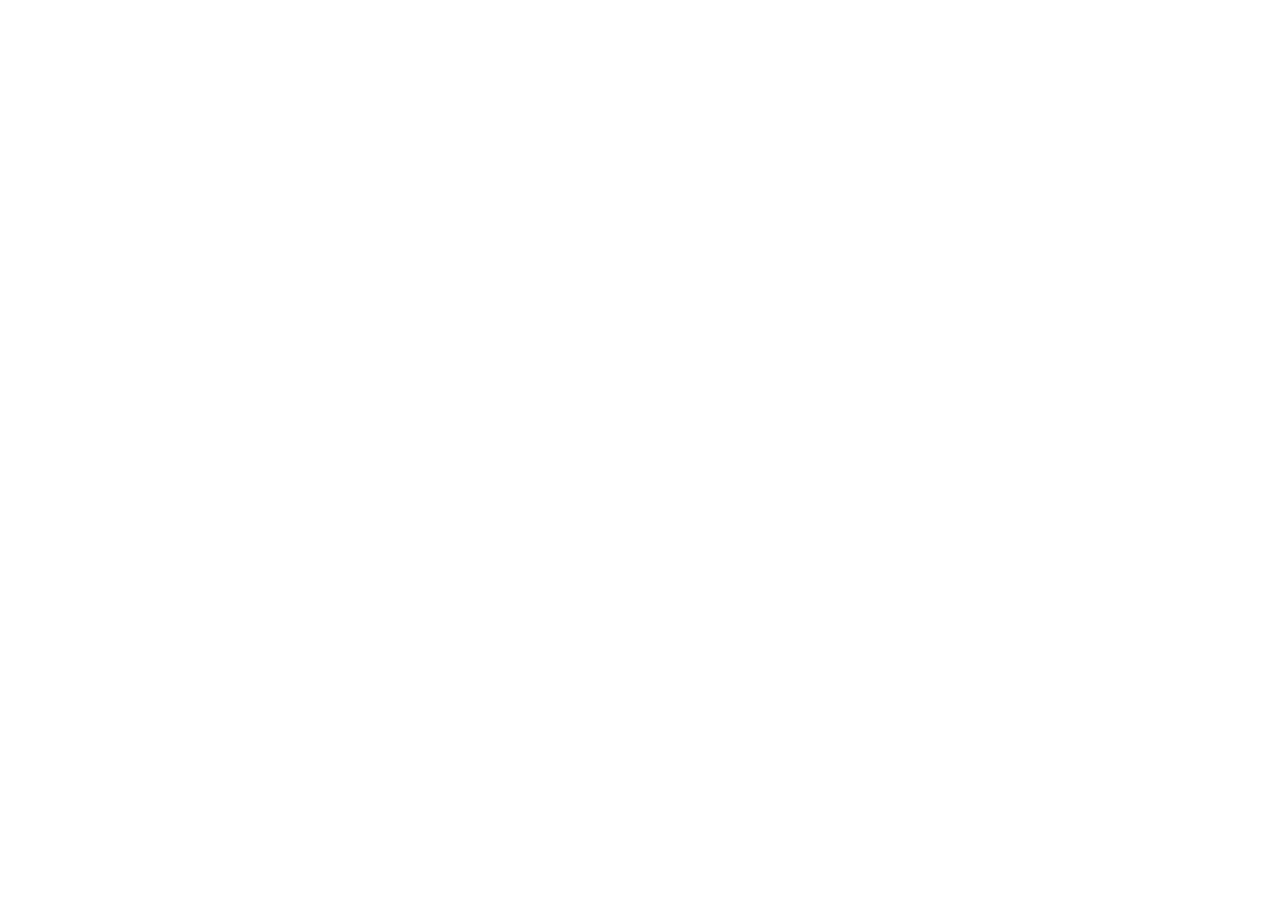
==== public/index.html @ 6847af76 "fix layout issues" ====
<!DOCTYPE html PUBLIC "-//W3C//DTD HTML 4.01//EN" "http://www.w3.org/TR/html4/strict.dtd">
<html>
<head>
  <meta http-equiv="Content-Type" content="text/html; charset=utf-8">
  <meta http-equiv="Content-Style-Type" content="text/css">
  <title></title>
  <meta name="Generator" content="Cocoa HTML Writer">
  <meta name="CocoaVersion" content="2685.6">
  <style type="text/css">
    p.p1 {margin: 0.0px 0.0px 0.0px 0.0px; font: 12.0px Helvetica}
    p.p2 {margin: 0.0px 0.0px 0.0px 0.0px; font: 12.0px Helvetica; min-height: 14.0px}
  </style>
</head>
<body>
<p class="p1"></p>
</body>
</html>
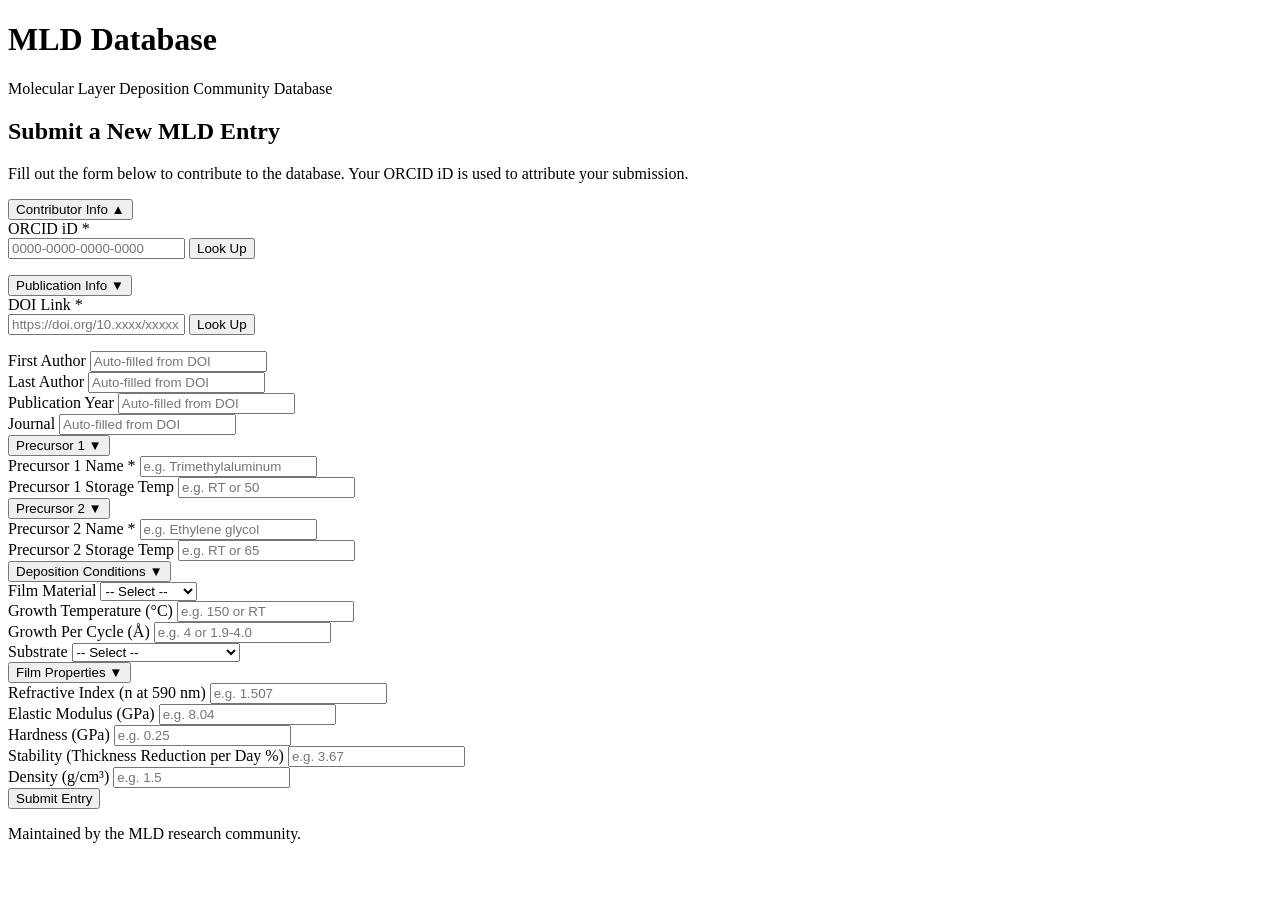
==== commit b867f863: "added orcid sign-in page and edited index.html and style.css to accomodate change" ====
--- a/public/index.html
+++ b/public/index.html
@@ -1,17 +1,604 @@
-<!DOCTYPE html PUBLIC "-//W3C//DTD HTML 4.01//EN" "http://www.w3.org/TR/html4/strict.dtd">
-<html>
+<!DOCTYPE html>
+<html lang="en">
 <head>
-  <meta http-equiv="Content-Type" content="text/html; charset=utf-8">
-  <meta http-equiv="Content-Style-Type" content="text/css">
-  <title></title>
-  <meta name="Generator" content="Cocoa HTML Writer">
-  <meta name="CocoaVersion" content="2685.6">
-  <style type="text/css">
-    p.p1 {margin: 0.0px 0.0px 0.0px 0.0px; font: 12.0px Helvetica}
-    p.p2 {margin: 0.0px 0.0px 0.0px 0.0px; font: 12.0px Helvetica; min-height: 14.0px}
-  </style>
+	<meta name="generator" content="Hugo 0.162.1"><script src="/livereload.js?mindelay=10&amp;v=2&amp;port=1313&amp;path=livereload" data-no-instant defer></script>
+  <meta charset="UTF-8" />
+  <meta name="viewport" content="width=device-width, initial-scale=1.0"/>
+  <title>Home | MLD Database</title>
+  <link rel="stylesheet" href="/css/style.css"/>
 </head>
 <body>
-<p class="p1"></p>
+  <header>
+    <h1>MLD Database</h1>
+    <p>Molecular Layer Deposition Community Database</p>
+  </header>
+  <main>
+    
+<section class="form-container">
+  <h2>Submit a New MLD Entry</h2>
+  <p>Fill out the form below to contribute to the database. Your ORCID iD is used to attribute your submission.</p>
+  <form id="mld-form">
+
+    
+    <div class="form-section">
+      <button type="button" class="section-toggle active" data-target="section-contributor">
+        Contributor Info <span class="toggle-icon">▲</span>
+      </button>
+      <div class="section-content open" id="section-contributor">
+        <div class="form-group">
+          <label for="orcid">ORCID iD <span class="required">*</span></label>
+          <div class="input-row">
+            <input type="text" id="orcid" name="orcid" placeholder="0000-0000-0000-0000" />
+            <button type="button" id="orcid-lookup-btn">Look Up</button>
+          </div>
+          <p id="orcid-result" class="orcid-result"></p>
+        </div>
+      </div>
+    </div>
+
+    
+    <div class="form-section">
+      <button type="button" class="section-toggle" data-target="section-publication">
+        Publication Info <span class="toggle-icon">▼</span>
+      </button>
+      <div class="section-content" id="section-publication">
+        <div class="form-group">
+          <label for="doi">DOI Link <span class="required">*</span></label>
+          <div class="input-row">
+            <input type="text" id="doi" name="doi" placeholder="https://doi.org/10.xxxx/xxxxx" />
+            <button type="button" id="doi-lookup-btn">Look Up</button>
+          </div>
+          <p id="doi-result" class="orcid-result"></p>
+        </div>
+        <div class="form-group">
+          <label for="first-author">First Author</label>
+          <input type="text" id="first-author" name="first-author" placeholder="Auto-filled from DOI" />
+        </div>
+        <div class="form-group">
+          <label for="last-author">Last Author</label>
+          <input type="text" id="last-author" name="last-author" placeholder="Auto-filled from DOI" />
+        </div>
+        <div class="form-group">
+          <label for="pub-year">Publication Year</label>
+          <input type="text" id="pub-year" name="pub-year" placeholder="Auto-filled from DOI" />
+        </div>
+        <div class="form-group">
+          <label for="journal">Journal</label>
+          <input type="text" id="journal" name="journal" placeholder="Auto-filled from DOI" />
+        </div>
+      </div>
+    </div>
+
+    
+    <div class="form-section">
+      <button type="button" class="section-toggle" data-target="section-precursor1">
+        Precursor 1 <span class="toggle-icon">▼</span>
+      </button>
+      <div class="section-content" id="section-precursor1">
+        <div class="form-group">
+          <label for="precursor1">Precursor 1 Name <span class="required">*</span></label>
+          <input type="text" id="precursor1" name="precursor1" placeholder="e.g. Trimethylaluminum" />
+        </div>
+        <div class="form-group">
+          <label for="p1-storage-temp">Precursor 1 Storage Temp</label>
+          <input type="text" id="p1-storage-temp" name="p1-storage-temp" placeholder="e.g. RT or 50" />
+        </div>
+        
+        <input type="hidden" id="smiles1" name="smiles1" />
+        <input type="hidden" id="p1-functional-groups" name="p1-functional-groups" />
+        <input type="hidden" id="p1-class" name="p1-class" />
+        <input type="hidden" id="p1-ligand-type" name="p1-ligand-type" />
+      </div>
+    </div>
+
+    
+    <div class="form-section">
+      <button type="button" class="section-toggle" data-target="section-precursor2">
+        Precursor 2 <span class="toggle-icon">▼</span>
+      </button>
+      <div class="section-content" id="section-precursor2">
+        <div class="form-group">
+          <label for="precursor2">Precursor 2 Name <span class="required">*</span></label>
+          <input type="text" id="precursor2" name="precursor2" placeholder="e.g. Ethylene glycol" />
+        </div>
+        <div class="form-group">
+          <label for="p2-storage-temp">Precursor 2 Storage Temp</label>
+          <input type="text" id="p2-storage-temp" name="p2-storage-temp" placeholder="e.g. RT or 65" />
+        </div>
+        
+        <input type="hidden" id="smiles2" name="smiles2" />
+        <input type="hidden" id="p2-functional-groups" name="p2-functional-groups" />
+        <input type="hidden" id="p2-class" name="p2-class" />
+        <input type="hidden" id="p2-ligand-type" name="p2-ligand-type" />
+      </div>
+    </div>
+
+    
+    <div class="form-section">
+      <button type="button" class="section-toggle" data-target="section-deposition">
+        Deposition Conditions <span class="toggle-icon">▼</span>
+      </button>
+      <div class="section-content" id="section-deposition">
+        <div class="form-group">
+          <label for="film-material">Film Material</label>
+          <select id="film-material" name="film-material">
+            <option value="">-- Select --</option>
+            <option value="Alucone">Alucone</option>
+            <option value="Titanicone">Titanicone</option>
+            <option value="Zincone">Zincone</option>
+            <option value="Polyurea">Polyurea</option>
+            <option value="Polyamide">Polyamide</option>
+            <option value="Polyimide">Polyimide</option>
+            <option value="Polyester">Polyester</option>
+            <option value="Polythiourea">Polythiourea</option>
+            <option value="Polyimine">Polyimine</option>
+            <option value="Tincone">Tincone</option>
+            <option value="Other">Other</option>
+          </select>
+        </div>
+        <div class="form-group" id="film-material-other-group" style="display:none;">
+          <label for="film-material-other">Specify Film Material</label>
+          <input type="text" id="film-material-other" name="film-material-other" placeholder="Enter film material" />
+        </div>
+        <div class="form-group">
+          <label for="growth-temp">Growth Temperature (°C)</label>
+          <input type="text" id="growth-temp" name="growth-temp" placeholder="e.g. 150 or RT" />
+        </div>
+        <div class="form-group">
+          <label for="growth-per-cycle">Growth Per Cycle (Å)</label>
+          <input type="text" id="growth-per-cycle" name="growth-per-cycle" placeholder="e.g. 4 or 1.9-4.0" />
+        </div>
+        <div class="form-group">
+          <label for="substrate">Substrate</label>
+          <select id="substrate" name="substrate">
+            <option value="">-- Select --</option>
+            <option value="Si(100)">Si(100)</option>
+            <option value="Si(111)">Si(111)</option>
+            <option value="Si wafer">Si wafer</option>
+            <option value="Oxidized Si">Oxidized Si</option>
+            <option value="Amine terminated silicon">Amine terminated silicon</option>
+            <option value="KBr">KBr</option>
+            <option value="ZrO2 particles">ZrO2 particles</option>
+            <option value="Au/Glass">Au/Glass</option>
+            <option value="Ti-metalized PEN">Ti-metalized PEN</option>
+            <option value="Ti-metalized PET">Ti-metalized PET</option>
+            <option value="Other">Other</option>
+          </select>
+        </div>
+        <div class="form-group" id="substrate-other-group" style="display:none;">
+          <label for="substrate-other">Specify Substrate</label>
+          <input type="text" id="substrate-other" name="substrate-other" placeholder="Enter substrate" />
+        </div>
+      </div>
+    </div>
+
+    
+    <div class="form-section">
+      <button type="button" class="section-toggle" data-target="section-properties">
+        Film Properties <span class="toggle-icon">▼</span>
+      </button>
+      <div class="section-content" id="section-properties">
+        <div class="form-group">
+          <label for="refractive-index">Refractive Index (n at 590 nm)</label>
+          <input type="text" id="refractive-index" name="refractive-index" placeholder="e.g. 1.507" />
+        </div>
+        <div class="form-group">
+          <label for="elastic-modulus">Elastic Modulus (GPa)</label>
+          <input type="text" id="elastic-modulus" name="elastic-modulus" placeholder="e.g. 8.04" />
+        </div>
+        <div class="form-group">
+          <label for="hardness">Hardness (GPa)</label>
+          <input type="text" id="hardness" name="hardness" placeholder="e.g. 0.25" />
+        </div>
+        <div class="form-group">
+          <label for="stability">Stability (Thickness Reduction per Day %)</label>
+          <input type="text" id="stability" name="stability" placeholder="e.g. 3.67" />
+        </div>
+        <div class="form-group">
+          <label for="density">Density (g/cm³)</label>
+          <input type="text" id="density" name="density" placeholder="e.g. 1.5" />
+        </div>
+      </div>
+    </div>
+
+    <button type="submit" id="submit-btn">Submit Entry</button>
+    <p id="form-status" class="form-status"></p>
+  </form>
+</section>
+
+<script>
+  const APPS_SCRIPT_URL = "https://script.google.com/macros/s/AKfycbyowf-cqSmbmZc1bG6DUIlAuMviVfZJYRezLqkAZBAjPbJ3iLD6g3E3sjVTsSIJLByLYQ/exec";
+
+  
+  document.querySelectorAll(".section-toggle").forEach(button => {
+    button.addEventListener("click", () => {
+      const target = document.getElementById(button.dataset.target);
+      const icon = button.querySelector(".toggle-icon");
+      const isOpen = target.classList.contains("open");
+      target.classList.toggle("open", !isOpen);
+      button.classList.toggle("active", !isOpen);
+      icon.textContent = isOpen ? "▼" : "▲";
+    });
+  });
+
+  
+  document.getElementById("film-material").addEventListener("change", function () {
+    document.getElementById("film-material-other-group").style.display =
+      this.value === "Other" ? "block" : "none";
+  });
+  document.getElementById("substrate").addEventListener("change", function () {
+    document.getElementById("substrate-other-group").style.display =
+      this.value === "Other" ? "block" : "none";
+  });
+
+  
+  document.getElementById("orcid-lookup-btn").addEventListener("click", async () => {
+    const orcidInput = document.getElementById("orcid").value.trim();
+    const resultEl = document.getElementById("orcid-result");
+
+    if (!orcidInput) {
+      resultEl.textContent = "Please enter an ORCID iD.";
+      resultEl.className = "orcid-result error";
+      return;
+    }
+
+    const orcidClean = orcidInput.replace("https://orcid.org/", "");
+
+    try {
+      const response = await fetch(`https://pub.orcid.org/v3.0/${orcidClean}/person`, {
+        headers: { "Accept": "application/json" }
+      });
+
+      if (!response.ok) {
+        resultEl.textContent = "ORCID iD not found. Please check and try again.";
+        resultEl.className = "orcid-result error";
+        return;
+      }
+
+      const data = await response.json();
+      const given = data.name?.["given-names"]?.value || "";
+      const family = data.name?.["family-name"]?.value || "";
+      const fullName = `${given} ${family}`.trim();
+
+      if (fullName) {
+        resultEl.textContent = `✓ Found: ${fullName}`;
+        resultEl.className = "orcid-result success";
+      } else {
+        resultEl.textContent = "Name not publicly available for this ORCID iD.";
+        resultEl.className = "orcid-result error";
+      }
+    } catch (err) {
+      resultEl.textContent = "Error contacting ORCID. Please try again.";
+      resultEl.className = "orcid-result error";
+    }
+  });
+
+  
+  document.getElementById("doi-lookup-btn").addEventListener("click", async () => {
+    const doiInput = document.getElementById("doi").value.trim();
+    const resultEl = document.getElementById("doi-result");
+
+    if (!doiInput) {
+      resultEl.textContent = "Please enter a DOI.";
+      resultEl.className = "orcid-result error";
+      return;
+    }
+
+    const doiClean = doiInput.replace("https://doi.org/", "");
+
+    try {
+      const response = await fetch(`https://api.crossref.org/works/${doiClean}`);
+
+      if (!response.ok) {
+        resultEl.textContent = "DOI not found. Please check and try again.";
+        resultEl.className = "orcid-result error";
+        return;
+      }
+
+      const data = await response.json();
+      const work = data.message;
+
+      const authors = work.author || [];
+      const firstAuthor = authors.length > 0 ? authors[0].family || "" : "";
+      const lastAuthor = authors.length > 1 ? authors[authors.length - 1].family || "" : firstAuthor;
+      const year = work.published?.["date-parts"]?.[0]?.[0] ||
+                   work["published-print"]?.["date-parts"]?.[0]?.[0] || "";
+      const journal = work["container-title"]?.[0] || "";
+
+      document.getElementById("first-author").value = firstAuthor;
+      document.getElementById("last-author").value = lastAuthor; 
+      document.getElementById("pub-year").value = year;
+      document.getElementById("journal").value = journal;
+
+      resultEl.textContent = "✓ Publication info auto-filled. Please verify and edit if needed.";
+      resultEl.className = "orcid-result success";
+    } catch (err) {
+      resultEl.textContent = "Error contacting CrossRef. Please try again or fill in manually.";
+      resultEl.className = "orcid-result error";
+    }
+  });
+
+  
+  const CLASSIFICATION_RULES = [
+    
+    {
+      name: "Organometallic",
+      ligandType: "methyl",
+      pattern: (s) => /\[Al\]/.test(s) && /C\[Al\]|^\[Al\](C)/.test(s)
+    },
+    {
+      name: "Organometallic",
+      ligandType: "ethyl",
+      pattern: (s) => /\[Zn\]/.test(s) && /CC\[Zn\]/.test(s)
+    },
+    {
+      name: "Organometallic",
+      ligandType: "chlorine",
+      pattern: (s) => /\[Ti\]/.test(s) && /Cl/.test(s)
+    },
+    {
+      name: "Organometallic",
+      ligandType: "dimethylamino",
+      pattern: (s) => /\[Sn\]/.test(s) && /N\(C\)C/.test(s)
+    },
+    {
+      name: "Organometallic",
+      ligandType: "unknown",
+      pattern: (s) => /\[Al\]|\[Ti\]|\[Zn\]|\[Sn\]|\[Cu\]|\[Fe\]|\[Co\]|\[Ni\]|\[Hf\]|\[Zr\]/.test(s)
+    },
+    
+    {
+      name: "Aromatic isocyanate",
+      ligandType: "isocyanate",
+      pattern: (s) => /N=C=O/.test(s) && /c1/.test(s)
+    },
+    {
+      name: "Aliphatic isocyanate",
+      ligandType: "isocyanate",
+      pattern: (s) => /N=C=O/.test(s) && !/c1/.test(s)
+    },
+    
+    {
+      name: "Aromatic isothiocyanate",
+      ligandType: "isothiocyanate",
+      pattern: (s) => /N=C=S/.test(s) && /c1/.test(s)
+    },
+    {
+      name: "Aliphatic isothiocyanate",
+      ligandType: "isothiocyanate",
+      pattern: (s) => /N=C=S/.test(s) && !/c1/.test(s)
+    },
+    
+    {
+      name: "Aromatic acyl chloride",
+      ligandType: "acyl chloride",
+      pattern: (s) => /C\(=O\)Cl/.test(s) && /c1/.test(s)
+    },
+    {
+      name: "Aliphatic acyl chloride",
+      ligandType: "acyl chloride",
+      pattern: (s) => /C\(=O\)Cl/.test(s) && !/c1/.test(s)
+    },
+    
+    {
+      name: "Aromatic anhydride",
+      ligandType: "anhydride",
+      pattern: (s) => /C\(=O\)OC\(=O\)/.test(s) && /c1/.test(s)
+    },
+    {
+      name: "Aliphatic anhydride",
+      ligandType: "anhydride",
+      pattern: (s) => /C\(=O\)OC\(=O\)/.test(s) && !/c1/.test(s)
+    },
+    
+    {
+      name: "Aromatic aldehyde",
+      ligandType: "aldehyde",
+      pattern: (s) => /C=O/.test(s) && /c1/.test(s) && !/C\(=O\)Cl/.test(s) && !/C\(=O\)OC\(=O\)/.test(s)
+    },
+    {
+      name: "Aliphatic aldehyde",
+      ligandType: "aldehyde",
+      pattern: (s) => /C=O/.test(s) && !/c1/.test(s) && !/C\(=O\)Cl/.test(s) && !/C\(=O\)OC\(=O\)/.test(s)
+    },
+    
+    {
+      name: "Aromatic amine",
+      ligandType: "amine",
+      pattern: (s) => /N/.test(s) && /c1/.test(s) && !/N=C=O/.test(s) && !/N=C=S/.test(s) && !/N\(C\)C/.test(s)
+    },
+    {
+      name: "Aliphatic amine",
+      ligandType: "amine",
+      pattern: (s) => /^N|NCC|CCN|NCCCC|NCCN/.test(s) && !/c1/.test(s) && !/N=C=O/.test(s) && !/N=C=S/.test(s)
+    },
+    
+    {
+      name: "Aromatic alcohol",
+      ligandType: "hydroxyl",
+      pattern: (s) => /Oc1|c1.*O|OC.*c1/.test(s) && !/C\(=O\)/.test(s)
+    },
+    {
+      name: "Aliphatic alcohol",
+      ligandType: "hydroxyl",
+      pattern: (s) => /OCCO|OCC|C\(O\)|C\(CO\)|CCO|COC/.test(s) && !/c1/.test(s) && !/C\(=O\)/.test(s)
+    },
+  ];
+
+  
+  const FUNCTIONAL_GROUP_COUNTERS = {
+    "isocyanate":      (s) => (s.match(/N=C=O/g) || []).length,
+    "isothiocyanate":  (s) => (s.match(/N=C=S/g) || []).length,
+    "acyl chloride":   (s) => (s.match(/C\(=O\)Cl/g) || []).length,
+    "anhydride":       (s) => (s.match(/C\(=O\)OC\(=O\)/g) || []).length,
+    "aldehyde":        (s) => (s.match(/C=O/g) || []).length,
+    "amine":           (s) => (s.match(/(?<![=])N(?!([=]|[A-Z]))/g) || []).length,
+    "hydroxyl":        (s) => (s.match(/(?<![A-Z])O(?![A-Z=])|O(?=C)|(?<=C)O/g) || []).length,
+    "methyl":          (s) => (s.match(/C\[Al\]|(?<=\[Al\]\()C(?=\))/g) || []).length,
+    "ethyl":           (s) => (s.match(/CC\[Zn\]/g) || []).length,
+    "chlorine":        (s) => (s.match(/Cl/g) || []).length,
+    "dimethylamino":   (s) => (s.match(/N\(C\)C/g) || []).length,
+  };
+
+  
+  function classifySmiles(smiles) {
+    if (!smiles) return { precursorClass: "", ligandType: "", functionalGroups: "" };
+
+    const detectedClasses = [];
+    const detectedLigands = [];
+
+    for (const rule of CLASSIFICATION_RULES) {
+      try {
+        if (rule.pattern(smiles)) {
+          if (!detectedClasses.includes(rule.name)) detectedClasses.push(rule.name);
+          if (!detectedLigands.includes(rule.ligandType)) detectedLigands.push(rule.ligandType);
+        }
+      } catch(e) {
+        continue;
+      }
+    }
+
+    if (detectedClasses.length === 0) {
+      return { precursorClass: "", ligandType: "", functionalGroups: "" };
+    }
+
+    let totalCount = 0;
+    for (const ligand of detectedLigands) {
+      if (FUNCTIONAL_GROUP_COUNTERS[ligand]) {
+        totalCount += FUNCTIONAL_GROUP_COUNTERS[ligand](smiles);
+      }
+    }
+
+    return {
+      precursorClass: detectedClasses.join(", "),
+      ligandType: detectedLigands.join(", "),
+      functionalGroups: totalCount > 0 ? String(totalCount) : ""
+    };
+  }
+
+  
+  async function lookupPubChem(name) {
+    if (!name) return { smiles: "", classification: {} };
+    try {
+      const response = await fetch(
+        `https://pubchem.ncbi.nlm.nih.gov/rest/pug/compound/name/${encodeURIComponent(name)}/property/CanonicalSMILES,IsomericSMILES/JSON?_=${Date.now()}`
+      );
+      console.log("PubChem status for", name, ":", response.status);
+      if (!response.ok) return { smiles: "", classification: {} };
+      const data = await response.json();
+      console.log("PubChem data for", name, ":", JSON.stringify(data));
+      const smiles = data.PropertyTable?.Properties?.[0]?.IsomericSMILES ||
+                     data.PropertyTable?.Properties?.[0]?.CanonicalSMILES ||
+                     data.PropertyTable?.Properties?.[0]?.SMILES ||
+                     data.PropertyTable?.Properties?.[0]?.ConnectivitySMILES || "";
+      const classification = classifySmiles(smiles);
+      return { smiles, classification };
+    } catch (err){
+      console.log("PubChem error for", name, ":", err.message);
+      return { smiles: "", classification: {} };
+    }
+  }
+
+  
+  document.getElementById("mld-form").addEventListener("submit", async (e) => {
+    e.preventDefault();
+    const statusEl = document.getElementById("form-status");
+
+    
+    const orcidResult = document.getElementById("orcid-result").textContent;
+    if (!orcidResult.startsWith("✓")) {
+      statusEl.textContent = "Please look up and verify your ORCID iD before submitting.";
+      statusEl.className = "form-status error";
+      return;
+    }
+
+    const name1 = document.getElementById("precursor1").value.trim();
+    const name2 = document.getElementById("precursor2").value.trim();
+
+    if (!name1 || !name2) {
+      statusEl.textContent = "Please enter both precursor names before submitting.";
+      statusEl.className = "form-status error";
+      return;
+    }
+
+    statusEl.textContent = "Looking up precursor data, please wait...";
+    statusEl.className = "form-status";
+
+    
+    const [result1, result2] = await Promise.all([
+      lookupPubChem(name1),
+      lookupPubChem(name2)
+    ]);
+
+    const filmMaterialRaw = document.getElementById("film-material").value;
+    const filmMaterial = filmMaterialRaw === "Other"
+      ? document.getElementById("film-material-other").value.trim()
+      : filmMaterialRaw;
+
+    const substrateRaw = document.getElementById("substrate").value;
+    const substrate = substrateRaw === "Other"
+      ? document.getElementById("substrate-other").value.trim()
+      : substrateRaw;
+
+    const payload = {
+      orcid: document.getElementById("orcid").value.trim(),
+      contributorName: orcidResult.replace("✓ Found: ", ""),
+      doi: document.getElementById("doi").value.trim(),
+      firstAuthor: document.getElementById("first-author").value.trim(),
+      lastAuthor: document.getElementById("last-author").value.trim(),
+      pubYear: document.getElementById("pub-year").value.trim(),
+      journal: document.getElementById("journal").value.trim(),
+      precursor1: name1,
+      smiles1: result1.smiles,
+      p1Class: result1.classification.precursorClass || "",
+      p1LigandType: result1.classification.ligandType || "",
+      p1FunctionalGroups: result1.classification.functionalGroups || "",
+      p1StorageTemp: document.getElementById("p1-storage-temp").value.trim(),
+      precursor2: name2,
+      smiles2: result2.smiles,
+      p2Class: result2.classification.precursorClass || "",
+      p2LigandType: result2.classification.ligandType || "",
+      p2FunctionalGroups: result2.classification.functionalGroups || "",
+      p2StorageTemp: document.getElementById("p2-storage-temp").value.trim(),
+      filmMaterial: filmMaterial,
+      growthTemp: document.getElementById("growth-temp").value.trim(),
+      growthPerCycle: document.getElementById("growth-per-cycle").value.trim(),
+      substrate: substrate,
+      refractiveIndex: document.getElementById("refractive-index").value.trim(),
+      elasticModulus: document.getElementById("elastic-modulus").value.trim(),
+      hardness: document.getElementById("hardness").value.trim(),
+      stability: document.getElementById("stability").value.trim(),
+      density: document.getElementById("density").value.trim(),
+    };
+
+    statusEl.textContent = "Submitting..."; 
+
+    console.log("Submitting payload:", JSON.stringify(payload));
+
+    try {
+      await fetch("https://script.google.com/macros/s/AKfycbyowf-cqSmbmZc1bG6DUIlAuMviVfZJYRezLqkAZBAjPbJ3iLD6g3E3sjVTsSIJLByLYQ/exec", {
+        method: "POST",
+        mode: "no-cors",
+        headers: { "Content-Type": "application/json" },
+        body: JSON.stringify(payload),
+      });
+
+      statusEl.textContent = "✓ Entry submitted successfully. Thank you!";
+      statusEl.className = "form-status success";
+      document.getElementById("mld-form").reset();
+      document.querySelectorAll(".orcid-result").forEach(el => el.textContent = "");
+      document.getElementById("film-material-other-group").style.display = "none";
+      document.getElementById("substrate-other-group").style.display = "none";
+    } catch (err) {
+      statusEl.textContent = "Submission failed. Please try again.";
+      statusEl.className = "form-status error";
+    }
+  });
+</script>
+
+  </main>
+  <footer>
+    <p>Maintained by the MLD research community.</p>
+  </footer>
 </body>
 </html>
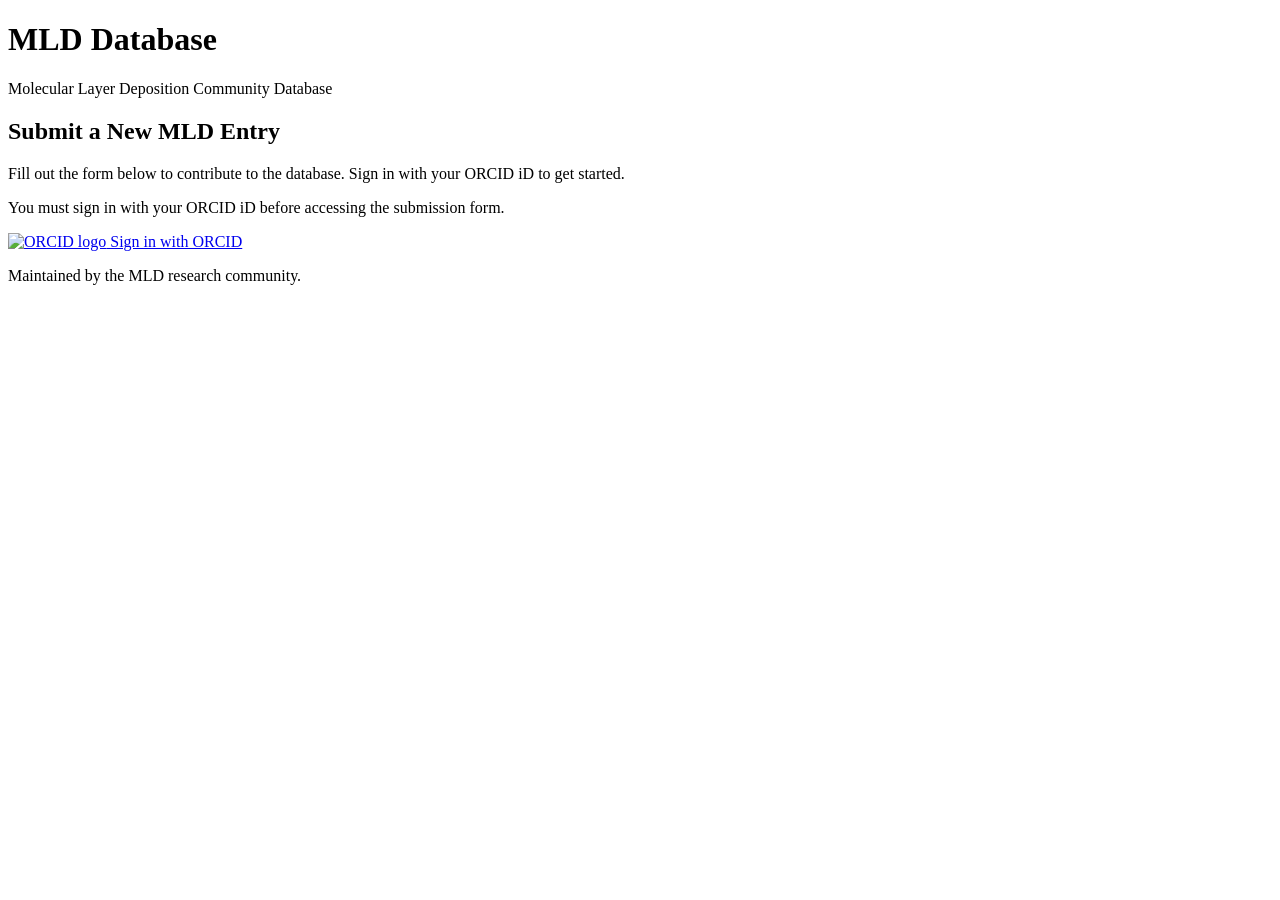
==== commit 5a177e50: "new version of website with updated index.html and style.css files" ====
--- a/public/index.html
+++ b/public/index.html
@@ -16,25 +16,27 @@
     
 <section class="form-container">
   <h2>Submit a New MLD Entry</h2>
-  <p>Fill out the form below to contribute to the database. Your ORCID iD is used to attribute your submission.</p>
-  <form id="mld-form">
-
-    
-    <div class="form-section">
-      <button type="button" class="section-toggle active" data-target="section-contributor">
-        Contributor Info <span class="toggle-icon">▲</span>
-      </button>
-      <div class="section-content open" id="section-contributor">
-        <div class="form-group">
-          <label for="orcid">ORCID iD <span class="required">*</span></label>
-          <div class="input-row">
-            <input type="text" id="orcid" name="orcid" placeholder="0000-0000-0000-0000" />
-            <button type="button" id="orcid-lookup-btn">Look Up</button>
-          </div>
-          <p id="orcid-result" class="orcid-result"></p>
-        </div>
-      </div>
+  <p>Fill out the form below to contribute to the database. Sign in with your ORCID iD to get started.</p>
+
+  
+  <div id="orcid-login-screen">
+    <div class="orcid-signin-box">
+      <p>You must sign in with your ORCID iD before accessing the submission form.</p>
+      <a href="https://orcid-auth.uali-800.workers.dev/login" class="orcid-signin-btn">
+        <img src="https://orcid.org/sites/default/files/images/orcid_24x24.png" alt="ORCID logo" />
+        Sign in with ORCID
+      </a>
     </div>
+  </div>
+
+  
+  <div id="mld-form-wrapper" style="display:none;">
+    <div class="orcid-user-banner" id="orcid-user-banner"></div>
+    <form id="mld-form">
+
+    
+    <input type="hidden" id="orcid" name="orcid" />
+    <input type="hidden" id="orcid-result" name="orcid-result" />
 
     
     <div class="form-section">
@@ -204,6 +206,7 @@
     <button type="submit" id="submit-btn">Submit Entry</button>
     <p id="form-status" class="form-status"></p>
   </form>
+  </div> 
 </section>
 
 <script>
@@ -229,48 +232,6 @@
   document.getElementById("substrate").addEventListener("change", function () {
     document.getElementById("substrate-other-group").style.display =
       this.value === "Other" ? "block" : "none";
-  });
-
-  
-  document.getElementById("orcid-lookup-btn").addEventListener("click", async () => {
-    const orcidInput = document.getElementById("orcid").value.trim();
-    const resultEl = document.getElementById("orcid-result");
-
-    if (!orcidInput) {
-      resultEl.textContent = "Please enter an ORCID iD.";
-      resultEl.className = "orcid-result error";
-      return;
-    }
-
-    const orcidClean = orcidInput.replace("https://orcid.org/", "");
-
-    try {
-      const response = await fetch(`https://pub.orcid.org/v3.0/${orcidClean}/person`, {
-        headers: { "Accept": "application/json" }
-      });
-
-      if (!response.ok) {
-        resultEl.textContent = "ORCID iD not found. Please check and try again.";
-        resultEl.className = "orcid-result error";
-        return;
-      }
-
-      const data = await response.json();
-      const given = data.name?.["given-names"]?.value || "";
-      const family = data.name?.["family-name"]?.value || "";
-      const fullName = `${given} ${family}`.trim();
-
-      if (fullName) {
-        resultEl.textContent = `✓ Found: ${fullName}`;
-        resultEl.className = "orcid-result success";
-      } else {
-        resultEl.textContent = "Name not publicly available for this ORCID iD.";
-        resultEl.className = "orcid-result error";
-      }
-    } catch (err) {
-      resultEl.textContent = "Error contacting ORCID. Please try again.";
-      resultEl.className = "orcid-result error";
-    }
   });
 
   
@@ -594,6 +555,42 @@
       statusEl.className = "form-status error";
     }
   });
+
+  
+  (function() {
+    const params = new URLSearchParams(window.location.search);
+    const orcidId = params.get("orcid");
+    const name = params.get("name");
+    const email = params.get("email");
+    const institution = params.get("institution");
+
+    if (orcidId && name) {
+      
+      document.getElementById("orcid-login-screen").style.display = "none";
+      document.getElementById("mld-form-wrapper").style.display = "block";
+
+      
+      const banner = document.getElementById("orcid-user-banner");
+      banner.innerHTML = `
+        <p>✓ Signed in as <strong>${name}</strong> 
+        ${institution ? `(${institution})` : ""} 
+        — ORCID: ${orcidId}
+        ${email ? `— ${email}` : ""}</p>
+      `;
+
+      
+      document.getElementById("orcid").value = orcidId;
+      document.getElementById("orcid-result").textContent = `✓ Found: ${name}`;
+      document.getElementById("orcid-result").className = "orcid-result success";
+
+      
+      window.history.replaceState({}, document.title, window.location.pathname);
+    } else {
+      
+      document.getElementById("orcid-login-screen").style.display = "block";
+      document.getElementById("mld-form-wrapper").style.display = "none";
+    }
+  })();
 </script>
 
   </main>
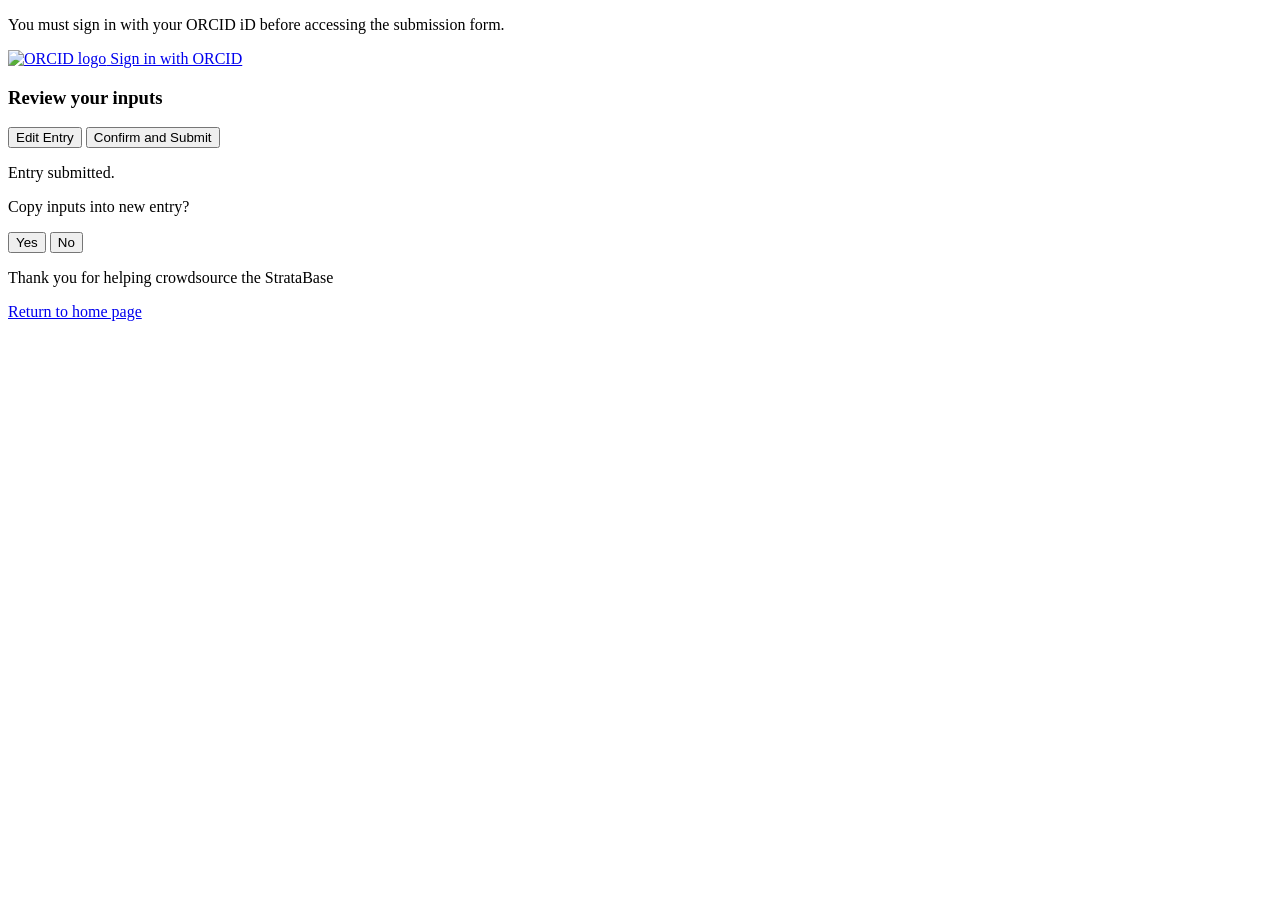
==== commit d1e5e509: "updated smiles look up code" ====
--- a/public/index.html
+++ b/public/index.html
@@ -8,15 +8,9 @@
   <link rel="stylesheet" href="/css/style.css"/>
 </head>
 <body>
-  <header>
-    <h1>MLD Database</h1>
-    <p>Molecular Layer Deposition Community Database</p>
-  </header>
   <main>
     
 <section class="form-container">
-  <h2>Submit a New MLD Entry</h2>
-  <p>Fill out the form below to contribute to the database. Sign in with your ORCID iD to get started.</p>
 
   
   <div id="orcid-login-screen">
@@ -32,203 +26,431 @@
   
   <div id="mld-form-wrapper" style="display:none;">
     <div class="orcid-user-banner" id="orcid-user-banner"></div>
+
+    <div class="form-instructions">
+    <p><strong>Enter information for each unique film. A single paper may have multiple entries (e.g. different chemistries or growth temperatures).</strong></p>
+  </div>
+
+    
+    <div class="doi-banner">
+      <label for="doi" class="doi-label">
+        Publication DOI
+        <span class="required">*</span>
+        <span class="info-icon" data-tooltip="Each published paper has a unique DOI. Enter the full DOI link or just the DOI string (e.g. '10.1021//acs.chemmater.3c0,2519') or as a full address(e.g., https://doi.org/10.1021/acs.chemmater.3c02519).">ⓘ</span>
+      </label>
+      <div class="doi-input-row">
+        <input type="text" id="doi" name="doi" placeholder="10.1021/acs.chemmater.3c02519" />
+        <button type="button" id="doi-lookup-btn">Check DOI</button>
+        <span id="doi-check-icon" class="doi-check-icon" style="display:none;">✔</span>
+        <span id="doi-confirmed-text" class="doi-confirmed-text"></span>
+      </div>
+      <p id="doi-result" class="doi-result-msg"></p>
+    </div>
+
     <form id="mld-form">
-
-    
-    <input type="hidden" id="orcid" name="orcid" />
-    <input type="hidden" id="orcid-result" name="orcid-result" />
-
-    
-    <div class="form-section">
-      <button type="button" class="section-toggle" data-target="section-publication">
-        Publication Info <span class="toggle-icon">▼</span>
-      </button>
-      <div class="section-content" id="section-publication">
-        <div class="form-group">
-          <label for="doi">DOI Link <span class="required">*</span></label>
-          <div class="input-row">
-            <input type="text" id="doi" name="doi" placeholder="https://doi.org/10.xxxx/xxxxx" />
-            <button type="button" id="doi-lookup-btn">Look Up</button>
-          </div>
-          <p id="doi-result" class="orcid-result"></p>
+      
+      <input type="hidden" id="orcid" name="orcid" />
+      <input type="hidden" id="orcid-result" name="orcid-result" />
+      
+      <input type="hidden" id="first-author" name="first-author" />
+      <input type="hidden" id="last-author" name="last-author" />
+      <input type="hidden" id="pub-year" name="pub-year" />
+      <input type="hidden" id="journal" name="journal" />
+
+      
+      <div class="cards-row">
+
+        
+        <div class="precursor-card" id="precursor1-card">
+          <h3 class="card-title">Precursor 1:</h3>
+          <div class="form-group">
+            <label for="precursor1">
+              Precursor name <span class="required">*</span>
+            </label>
+            <input type="text" id="precursor1" name="precursor1" placeholder="e.g. Trimethylaluminum" />
+          </div>
+          <div class="form-group">
+            <label for="p1-bubbler-temp">
+              Bubbler temperature <span class="required">*</span>
+              <span class="info-icon" data-tooltip="'Bubbler Temperature' is the temperature that the precursor container was heated to during film deposition. If the precursor container was not heated, select 'Room temp?'">ⓘ</span>
+            </label>
+            <div class="inline-input-row">
+              <input type="text" id="p1-bubbler-temp" name="p1-bubbler-temp" placeholder="e.g. 50" class="input-short" />
+              <span class="unit-label">°C</span>
+              <label class="checkbox-label">
+                <input type="checkbox" id="p1-room-temp" name="p1-room-temp" />
+                Room temp?
+              </label>
+            </div>
+          </div>
+          <div class="form-group">
+            <label for="p1-dose-time">
+              Dose time (ms)
+              <span class="info-icon" data-tooltip="'Dose Time' is the length of time that precursor 1 was feed into the system each cycle. Enter in units of milliseconds.">ⓘ</span>
+            </label>
+            <div class="inline-input-row">
+              <input type="text" id="p1-dose-time" name="p1-dose-time" placeholder="e.g. 50" class="input-short" />
+              <span class="unit-label">ms</span>
+            </div>
+          </div>
+          <div class="form-group">
+            <label for="p1-purge-time">
+              Purge time (s) <span class="required">*</span>
+              <span class="info-icon" data-tooltip="'Purge Time' is the length of time between dosing precursor 1 and 2. Enter in units of seconds.">ⓘ</span>
+            </label>
+            <div class="inline-input-row">
+              <input type="text" id="p1-purge-time" name="p1-purge-time" placeholder="e.g. 30" class="input-short" />
+              <span class="unit-label">s</span>
+            </div>
+          </div>
+          
+          <input type="hidden" id="smiles1" name="smiles1" />
+          <input type="hidden" id="p1-functional-groups" name="p1-functional-groups" />
+          <input type="hidden" id="p1-class" name="p1-class" />
+          <input type="hidden" id="p1-ligand-type" name="p1-ligand-type" />
         </div>
-        <div class="form-group">
-          <label for="first-author">First Author</label>
-          <input type="text" id="first-author" name="first-author" placeholder="Auto-filled from DOI" />
+
+        
+        <div class="precursor-card" id="precursor2-card">
+          <h3 class="card-title">Precursor 2:</h3>
+          <div class="form-group">
+            <label for="precursor2">
+              Precursor name <span class="required">*</span>
+            </label>
+            <input type="text" id="precursor2" name="precursor2" placeholder="e.g. Ethylene glycol" />
+          </div>
+          <div class="form-group">
+            <label for="p2-bubbler-temp">
+              Bubbler temperature <span class="required">*</span>
+              <span class="info-icon" data-tooltip="'Bubbler Temperature' is the temperature that the precursor container was heated to during film deposition. If the precursor container was not heated, select 'Room temp?'">ⓘ</span>
+            </label>
+            <div class="inline-input-row">
+              <input type="text" id="p2-bubbler-temp" name="p2-bubbler-temp" placeholder="e.g. 80" class="input-short" />
+              <span class="unit-label">°C</span>
+              <label class="checkbox-label">
+                <input type="checkbox" id="p2-room-temp" name="p2-room-temp" />
+                Room temp?
+              </label>
+            </div>
+          </div>
+          <div class="form-group">
+            <label for="p2-dose-time">
+              Dose time (ms)
+              <span class="info-icon" data-tooltip="'Dose Time' is the length of time that precursor 1 was feed into the system each cycle. Enter in units of milliseconds.">ⓘ</span>
+            </label>
+            <div class="inline-input-row">
+              <input type="text" id="p2-dose-time" name="p2-dose-time" placeholder="e.g. 50" class="input-short" />
+              <span class="unit-label">ms</span>
+            </div>
+          </div>
+          <div class="form-group">
+            <label for="p2-purge-time">
+              Purge time (s) <span class="required">*</span>
+              <span class="info-icon" data-tooltip="'Purge Time' is the length of time between dosing precursor 1 and 2. Enter in units of seconds.">ⓘ</span>
+            </label>
+            <div class="inline-input-row">
+              <input type="text" id="p2-purge-time" name="p2-purge-time" placeholder="e.g. 45" class="input-short" />
+              <span class="unit-label">s</span>
+            </div>
+          </div>
+          
+          <input type="hidden" id="smiles2" name="smiles2" />
+          <input type="hidden" id="p2-functional-groups" name="p2-functional-groups" />
+          <input type="hidden" id="p2-class" name="p2-class" />
+          <input type="hidden" id="p2-ligand-type" name="p2-ligand-type" />
         </div>
-        <div class="form-group">
-          <label for="last-author">Last Author</label>
-          <input type="text" id="last-author" name="last-author" placeholder="Auto-filled from DOI" />
-        </div>
-        <div class="form-group">
-          <label for="pub-year">Publication Year</label>
-          <input type="text" id="pub-year" name="pub-year" placeholder="Auto-filled from DOI" />
-        </div>
-        <div class="form-group">
-          <label for="journal">Journal</label>
-          <input type="text" id="journal" name="journal" placeholder="Auto-filled from DOI" />
+
+      </div> 
+
+      
+      <div class="precursor3-toggle">
+        <label class="checkbox-label">
+          <input type="checkbox" id="precursor3-checkbox" name="precursor3-checkbox" />
+          Precursor 3?
+          <span class="info-icon" data-tooltip="Check this box if your process uses a third precursor.">ⓘ</span>
+        </label>
+      </div>
+
+      
+      <div class="cards-row" id="precursor3-row" style="display:none;">
+        <div class="precursor-card" id="precursor3-card">
+          <h3 class="card-title">Precursor 3:</h3>
+          <div class="form-group">
+            <label for="precursor3">Precursor name</label>
+            <input type="text" id="precursor3" name="precursor3" placeholder="e.g. Water" />
+          </div>
+          <div class="form-group">
+            <label for="p3-bubbler-temp">
+              Bubbler temperature
+              <span class="info-icon" data-tooltip="'Bubbler Temperature' is the temperature that the precursor container was heated to during film deposition. If the precursor container was not heated, select 'Room temp?'">ⓘ</span>
+            </label>
+            <div class="inline-input-row">
+              <input type="text" id="p3-bubbler-temp" name="p3-bubbler-temp" placeholder="e.g. 25" class="input-short" />
+              <span class="unit-label">°C</span>
+              <label class="checkbox-label">
+                <input type="checkbox" id="p3-room-temp" name="p3-room-temp" />
+                Room temp?
+              </label>
+            </div>
+          </div>
+          <div class="form-group">
+            <label for="p3-dose-time">
+              Dose time (ms)
+              <span class="info-icon" data-tooltip="'Dose Time' is the length of time that precursor 1 was feed into the system each cycle. Enter in units of milliseconds.">ⓘ</span>
+            </label>
+            <div class="inline-input-row">
+              <input type="text" id="p3-dose-time" name="p3-dose-time" placeholder="e.g. 50" class="input-short" />
+              <span class="unit-label">ms</span>
+            </div>
+          </div>
+          <div class="form-group">
+            <label for="p3-purge-time">
+              Purge time (s)
+              <span class="info-icon" data-tooltip="'Purge Time' is the length of time between dosing precursor 1 and 2. Enter in units of seconds.">ⓘ</span>
+            </label>
+            <div class="inline-input-row">
+              <input type="text" id="p3-purge-time" name="p3-purge-time" placeholder="e.g. 30" class="input-short" />
+              <span class="unit-label">s</span>
+            </div>
+          </div>
+          
+          <input type="hidden" id="smiles3" name="smiles3" />
+          <input type="hidden" id="p3-functional-groups" name="p3-functional-groups" />
+          <input type="hidden" id="p3-class" name="p3-class" />
+          <input type="hidden" id="p3-ligand-type" name="p3-ligand-type" />
         </div>
       </div>
-    </div>
-
-    
-    <div class="form-section">
-      <button type="button" class="section-toggle" data-target="section-precursor1">
-        Precursor 1 <span class="toggle-icon">▼</span>
-      </button>
-      <div class="section-content" id="section-precursor1">
-        <div class="form-group">
-          <label for="precursor1">Precursor 1 Name <span class="required">*</span></label>
-          <input type="text" id="precursor1" name="precursor1" placeholder="e.g. Trimethylaluminum" />
+
+      
+      <div class="cards-row">
+
+        
+        <div class="process-card">
+          <h3 class="card-title">Process Conditions</h3>
+          <div class="form-group">
+            <label for="film-material">Film material <span class="required">*</span></label>
+            <select id="film-material" name="film-material">
+              <option value="">-- Select --</option>
+              <option value="Alucone">Alucone</option>
+              <option value="Titanicone">Titanicone</option>
+              <option value="Zincone">Zincone</option>
+              <option value="Polyurea">Polyurea</option>
+              <option value="Polyamide">Polyamide</option>
+              <option value="Polyimide">Polyimide</option>
+              <option value="Polyester">Polyester</option>
+              <option value="Polythiourea">Polythiourea</option>
+              <option value="Polyimine">Polyimine</option>
+              <option value="Tincone">Tincone</option>
+              <option value="Other">Other</option>
+            </select>
+          </div>
+          <div class="form-group" id="film-material-other-group" style="display:none;">
+            <label for="film-material-other">Specify film material</label>
+            <input type="text" id="film-material-other" name="film-material-other" placeholder="Enter film material" />
+          </div>
+          <div class="form-group">
+            <label for="substrate">Substrate <span class="required">*</span></label>
+            <select id="substrate" name="substrate">
+              <option value="">-- Select --</option>
+              <option value="Si(100)">Si(100)</option>
+              <option value="Si(111)">Si(111)</option>
+              <option value="Si wafer">Si wafer</option>
+              <option value="Oxidized Si">Oxidized Si</option>
+              <option value="Amine terminated silicon">Amine terminated silicon</option>
+              <option value="KBr">KBr</option>
+              <option value="ZrO2 particles">ZrO2 particles</option>
+              <option value="Au/Glass">Au/Glass</option>
+              <option value="Ti-metalized PEN">Ti-metalized PEN</option>
+              <option value="Ti-metalized PET">Ti-metalized PET</option>
+              <option value="Other">Other</option>
+            </select>
+          </div>
+          <div class="form-group" id="substrate-other-group" style="display:none;">
+            <label for="substrate-other">Specify substrate</label>
+            <input type="text" id="substrate-other" name="substrate-other" placeholder="Enter substrate" />
+          </div>
+          <div class="form-group">
+            <label for="growth-temp">
+              Growth temperature <span class="required">*</span>
+            </label>
+            <div class="inline-input-row">
+              <input type="text" id="growth-temp" name="growth-temp" placeholder="e.g. 150" class="input-short" />
+              <span class="unit-label">°C</span>
+              <label class="checkbox-label">
+                <input type="checkbox" id="growth-room-temp" name="growth-room-temp" />
+                Room temp?
+              </label>
+            </div>
+          </div>
+          <div class="form-group">
+            <label for="growth-per-cycle">
+              Growth per cycle
+              <span class="info-icon" data-tooltip="'Growth per cycle' is the thickness change after a full MLD cycle at steady state conditions. For quartz crystal microbalance measurements, report in ng/cm².">ⓘ</span>
+            </label>
+            <div class="inline-input-row">
+              <input type="text" id="growth-per-cycle" name="growth-per-cycle" placeholder="e.g. 1.5" class="input-short" />
+              <select id="growth-per-cycle-unit" name="growth-per-cycle-unit" class="unit-select">
+                <option value="Å">Å</option>
+                <option value="ng/cm²">ng/cm²</option>
+              </select>
+            </div>
+          </div>
+          <div class="form-group">
+            <label for="inert-gas-flow">
+              Inert gas flow
+              <span class="info-icon" data-tooltip="'Inert gas flow' is the flow rate of the inert carrier gas (e.g. N₂ or Ar) used during deposition, in standard cubic centimetres per minute.">ⓘ</span>
+            </label>
+            <div class="inline-input-row">
+              <input type="text" id="inert-gas-flow" name="inert-gas-flow" placeholder="e.g. 50" class="input-short" />
+              <span class="unit-label">sccm</span>
+            </div>
+          </div>
         </div>
-        <div class="form-group">
-          <label for="p1-storage-temp">Precursor 1 Storage Temp</label>
-          <input type="text" id="p1-storage-temp" name="p1-storage-temp" placeholder="e.g. RT or 50" />
+
+        
+        <div class="process-card">
+          <h3 class="card-title">Material Properties of MLD film</h3>
+          <div class="form-group">
+            <label for="refractive-index">Refractive index</label>
+            <input type="text" id="refractive-index" name="refractive-index" placeholder="e.g. 1.507" class="input-short"/>
+          </div>
+          <div class="form-group">
+            <label for="elastic-modulus">Elastic modulus</label>
+            <div class="inline-input-row">
+              <input type="text" id="elastic-modulus" name="elastic-modulus" placeholder="e.g. 4.1" class="input-short" />
+              <select id="elastic-modulus-unit" name="elastic-modulus-unit" class="unit-select">
+                <option value="MPa">MPa</option>
+                <option value="GPa">GPa</option>
+              </select>
+            </div>
+          </div>
+          <div class="form-group">
+            <label for="hardness">Hardness</label>
+            <div class="inline-input-row">
+              <input type="text" id="hardness" name="hardness" placeholder="e.g. 0.25" class="input-short" />
+              <select id="hardness-unit" name="hardness-unit" class="unit-select">
+                <option value="MPa">MPa</option>
+                <option value="GPa">GPa</option>
+              </select>
+            </div>
+          </div>
+          <div class="form-group">
+            <label for="density">Density</label>
+            <div class="inline-input-row">
+              <input type="text" id="density" name="density" placeholder="e.g. 1.5" class="input-short" />
+              <span class="unit-label">g/cm³</span>
+            </div>
+          </div>
+          <div class="form-group">
+            <label for="stability">
+              Stability in air
+              <span class="info-icon" data-tooltip="MLD films often experience degradation and thickness reduction in air. Report results here. If needed, use the 'Other Comments' box to provide more details or alternative metrics.">ⓘ</span>
+            </label>
+            <div class="inline-input-row">
+              <input type="text" id="stability" name="stability" placeholder="e.g. 3.67" class="input-short" />
+              <span class="unit-label">% thickness reduction per day</span>
+            </div>
+          </div>
         </div>
-        
-        <input type="hidden" id="smiles1" name="smiles1" />
-        <input type="hidden" id="p1-functional-groups" name="p1-functional-groups" />
-        <input type="hidden" id="p1-class" name="p1-class" />
-        <input type="hidden" id="p1-ligand-type" name="p1-ligand-type" />
-      </div>
-    </div>
-
-    
-    <div class="form-section">
-      <button type="button" class="section-toggle" data-target="section-precursor2">
-        Precursor 2 <span class="toggle-icon">▼</span>
-      </button>
-      <div class="section-content" id="section-precursor2">
-        <div class="form-group">
-          <label for="precursor2">Precursor 2 Name <span class="required">*</span></label>
-          <input type="text" id="precursor2" name="precursor2" placeholder="e.g. Ethylene glycol" />
+
+      </div> 
+
+      
+      <div class="comments-actions-row">
+        <div class="comments-section">
+          <label for="other-comments">
+            Other Comments:
+            <span class="info-icon" data-tooltip="Use this box to provide more details, clarifications, feedback or ask questions.">ⓘ</span>
+          </label>
+          <textarea id="other-comments" name="other-comments" rows="4" placeholder="Any additional notes..."></textarea>
         </div>
-        <div class="form-group">
-          <label for="p2-storage-temp">Precursor 2 Storage Temp</label>
-          <input type="text" id="p2-storage-temp" name="p2-storage-temp" placeholder="e.g. RT or 65" />
-        </div>
-        
-        <input type="hidden" id="smiles2" name="smiles2" />
-        <input type="hidden" id="p2-functional-groups" name="p2-functional-groups" />
-        <input type="hidden" id="p2-class" name="p2-class" />
-        <input type="hidden" id="p2-ligand-type" name="p2-ligand-type" />
-      </div>
-    </div>
-
-    
-    <div class="form-section">
-      <button type="button" class="section-toggle" data-target="section-deposition">
-        Deposition Conditions <span class="toggle-icon">▼</span>
-      </button>
-      <div class="section-content" id="section-deposition">
-        <div class="form-group">
-          <label for="film-material">Film Material</label>
-          <select id="film-material" name="film-material">
-            <option value="">-- Select --</option>
-            <option value="Alucone">Alucone</option>
-            <option value="Titanicone">Titanicone</option>
-            <option value="Zincone">Zincone</option>
-            <option value="Polyurea">Polyurea</option>
-            <option value="Polyamide">Polyamide</option>
-            <option value="Polyimide">Polyimide</option>
-            <option value="Polyester">Polyester</option>
-            <option value="Polythiourea">Polythiourea</option>
-            <option value="Polyimine">Polyimine</option>
-            <option value="Tincone">Tincone</option>
-            <option value="Other">Other</option>
-          </select>
-        </div>
-        <div class="form-group" id="film-material-other-group" style="display:none;">
-          <label for="film-material-other">Specify Film Material</label>
-          <input type="text" id="film-material-other" name="film-material-other" placeholder="Enter film material" />
-        </div>
-        <div class="form-group">
-          <label for="growth-temp">Growth Temperature (°C)</label>
-          <input type="text" id="growth-temp" name="growth-temp" placeholder="e.g. 150 or RT" />
-        </div>
-        <div class="form-group">
-          <label for="growth-per-cycle">Growth Per Cycle (Å)</label>
-          <input type="text" id="growth-per-cycle" name="growth-per-cycle" placeholder="e.g. 4 or 1.9-4.0" />
-        </div>
-        <div class="form-group">
-          <label for="substrate">Substrate</label>
-          <select id="substrate" name="substrate">
-            <option value="">-- Select --</option>
-            <option value="Si(100)">Si(100)</option>
-            <option value="Si(111)">Si(111)</option>
-            <option value="Si wafer">Si wafer</option>
-            <option value="Oxidized Si">Oxidized Si</option>
-            <option value="Amine terminated silicon">Amine terminated silicon</option>
-            <option value="KBr">KBr</option>
-            <option value="ZrO2 particles">ZrO2 particles</option>
-            <option value="Au/Glass">Au/Glass</option>
-            <option value="Ti-metalized PEN">Ti-metalized PEN</option>
-            <option value="Ti-metalized PET">Ti-metalized PET</option>
-            <option value="Other">Other</option>
-          </select>
-        </div>
-        <div class="form-group" id="substrate-other-group" style="display:none;">
-          <label for="substrate-other">Specify Substrate</label>
-          <input type="text" id="substrate-other" name="substrate-other" placeholder="Enter substrate" />
+
+        <div class="form-actions">
+          <p id="form-status" class="form-status"></p>
+          <div class="action-buttons">
+            <button type="button" id="add-entry-btn">Add another entry</button>
+            <button type="submit" id="submit-btn">Submit entries</button>
+          </div>
         </div>
       </div>
-    </div>
-
-    
-    <div class="form-section">
-      <button type="button" class="section-toggle" data-target="section-properties">
-        Film Properties <span class="toggle-icon">▼</span>
-      </button>
-      <div class="section-content" id="section-properties">
-        <div class="form-group">
-          <label for="refractive-index">Refractive Index (n at 590 nm)</label>
-          <input type="text" id="refractive-index" name="refractive-index" placeholder="e.g. 1.507" />
-        </div>
-        <div class="form-group">
-          <label for="elastic-modulus">Elastic Modulus (GPa)</label>
-          <input type="text" id="elastic-modulus" name="elastic-modulus" placeholder="e.g. 8.04" />
-        </div>
-        <div class="form-group">
-          <label for="hardness">Hardness (GPa)</label>
-          <input type="text" id="hardness" name="hardness" placeholder="e.g. 0.25" />
-        </div>
-        <div class="form-group">
-          <label for="stability">Stability (Thickness Reduction per Day %)</label>
-          <input type="text" id="stability" name="stability" placeholder="e.g. 3.67" />
-        </div>
-        <div class="form-group">
-          <label for="density">Density (g/cm³)</label>
-          <input type="text" id="density" name="density" placeholder="e.g. 1.5" />
-        </div>
-      </div>
-    </div>
-
-    <button type="submit" id="submit-btn">Submit Entry</button>
-    <p id="form-status" class="form-status"></p>
-  </form>
+
+    </form>
   </div> 
 </section>
 
+
+<div class="modal-overlay" id="review-modal">
+  <div class="modal">
+    <h3>Review your inputs</h3>
+    <div id="review-content" class="review-content"></div>
+    <div class="modal-actions">
+      <button type="button" id="edit-entry-btn">Edit Entry</button>
+      <button type="button" id="confirm-entry-btn">Confirm and Submit</button>
+    </div>
+  </div>
+</div>
+
+
+<div class="modal-overlay" id="copy-modal">
+  <div class="modal">
+    <p>Entry submitted.</p>
+    <p>Copy inputs into new entry?</p>
+    <div class="modal-actions">
+      <button type="button" id="copy-yes-btn">Yes</button>
+      <button type="button" id="copy-no-btn">No</button>
+    </div>
+  </div>
+</div>
+
+
+<div class="modal-overlay" id="success-modal">
+  <div class="modal">
+    <p id="success-message"></p>
+    <p>Thank you for helping crowdsource the StrataBase</p>
+    <div class="modal-actions">
+      <a href="/" class="btn-modal">Return to home page</a>
+    </div>
+  </div>
+</div>
+
 <script>
-  const APPS_SCRIPT_URL = "https://script.google.com/macros/s/AKfycbyowf-cqSmbmZc1bG6DUIlAuMviVfZJYRezLqkAZBAjPbJ3iLD6g3E3sjVTsSIJLByLYQ/exec";
-
-  
-  document.querySelectorAll(".section-toggle").forEach(button => {
-    button.addEventListener("click", () => {
-      const target = document.getElementById(button.dataset.target);
-      const icon = button.querySelector(".toggle-icon");
-      const isOpen = target.classList.contains("open");
-      target.classList.toggle("open", !isOpen);
-      button.classList.toggle("active", !isOpen);
-      icon.textContent = isOpen ? "▼" : "▲";
+  const APPS_SCRIPT_URL = "https://script.google.com/macros/s/AKfycbzU2SM9co2mlBX4TD11A9TuX--AL0XfFIcC7AprrJ9Dlx8adl7oZKAg9AhHNVBRUMf7bQ/exec";
+
+  
+  document.querySelectorAll(".info-icon").forEach(icon => {
+    const tooltip = document.createElement("span");
+    tooltip.className = "tooltip-text";
+    tooltip.textContent = icon.dataset.tooltip;
+    icon.appendChild(tooltip);
+  });
+
+  
+  document.getElementById("precursor3-checkbox").addEventListener("change", function () {
+    document.getElementById("precursor3-row").style.display = this.checked ? "flex" : "none";
+  });
+
+  
+  function setupRoomTempCheckbox(checkboxId, inputId) {
+    const checkbox = document.getElementById(checkboxId);
+    const input = document.getElementById(inputId);
+    checkbox.addEventListener("change", function () {
+      input.disabled = this.checked;
+      input.value = this.checked ? "" : input.value;
+      input.placeholder = this.checked ? "Room temp" : input.placeholder;
     });
-  });
+  }
+
+  setupRoomTempCheckbox("p1-room-temp", "p1-bubbler-temp");
+  setupRoomTempCheckbox("p2-room-temp", "p2-bubbler-temp");
+  setupRoomTempCheckbox("p3-room-temp", "p3-bubbler-temp");
+  setupRoomTempCheckbox("growth-room-temp", "growth-temp");
 
   
   document.getElementById("film-material").addEventListener("change", function () {
     document.getElementById("film-material-other-group").style.display =
       this.value === "Other" ? "block" : "none";
   });
+
   document.getElementById("substrate").addEventListener("change", function () {
     document.getElementById("substrate-other-group").style.display =
       this.value === "Other" ? "block" : "none";
@@ -238,21 +460,25 @@
   document.getElementById("doi-lookup-btn").addEventListener("click", async () => {
     const doiInput = document.getElementById("doi").value.trim();
     const resultEl = document.getElementById("doi-result");
+    const checkIcon = document.getElementById("doi-check-icon");
+    const confirmedText = document.getElementById("doi-confirmed-text");
+
+    checkIcon.style.display = "none";
+    confirmedText.textContent = "";
 
     if (!doiInput) {
       resultEl.textContent = "Please enter a DOI.";
-      resultEl.className = "orcid-result error";
+      resultEl.className = "doi-result-msg error";
       return;
     }
 
-    const doiClean = doiInput.replace("https://doi.org/", "");
+    const doiClean = doiInput.replace("https://doi.org/", "").replace("http://doi.org/", "");
 
     try {
       const response = await fetch(`https://api.crossref.org/works/${doiClean}`);
-
       if (!response.ok) {
         resultEl.textContent = "DOI not found. Please check and try again.";
-        resultEl.className = "orcid-result error";
+        resultEl.className = "doi-result-msg error";
         return;
       }
 
@@ -267,297 +493,468 @@
       const journal = work["container-title"]?.[0] || "";
 
       document.getElementById("first-author").value = firstAuthor;
-      document.getElementById("last-author").value = lastAuthor; 
+      document.getElementById("last-author").value = lastAuthor;
       document.getElementById("pub-year").value = year;
       document.getElementById("journal").value = journal;
 
-      resultEl.textContent = "✓ Publication info auto-filled. Please verify and edit if needed.";
-      resultEl.className = "orcid-result success";
+      checkIcon.style.display = "inline";
+      confirmedText.textContent = `Confirmed: ${firstAuthor} et al. ${year} ${journal}`;
+      confirmedText.className = "doi-confirmed-text success";
+      resultEl.textContent = "";
+
     } catch (err) {
       resultEl.textContent = "Error contacting CrossRef. Please try again or fill in manually.";
-      resultEl.className = "orcid-result error";
-    }
-  });
-
-  
-  const CLASSIFICATION_RULES = [
-    
-    {
-      name: "Organometallic",
-      ligandType: "methyl",
-      pattern: (s) => /\[Al\]/.test(s) && /C\[Al\]|^\[Al\](C)/.test(s)
-    },
-    {
-      name: "Organometallic",
-      ligandType: "ethyl",
-      pattern: (s) => /\[Zn\]/.test(s) && /CC\[Zn\]/.test(s)
-    },
-    {
-      name: "Organometallic",
-      ligandType: "chlorine",
-      pattern: (s) => /\[Ti\]/.test(s) && /Cl/.test(s)
-    },
-    {
-      name: "Organometallic",
-      ligandType: "dimethylamino",
-      pattern: (s) => /\[Sn\]/.test(s) && /N\(C\)C/.test(s)
-    },
-    {
-      name: "Organometallic",
-      ligandType: "unknown",
-      pattern: (s) => /\[Al\]|\[Ti\]|\[Zn\]|\[Sn\]|\[Cu\]|\[Fe\]|\[Co\]|\[Ni\]|\[Hf\]|\[Zr\]/.test(s)
-    },
-    
-    {
-      name: "Aromatic isocyanate",
-      ligandType: "isocyanate",
-      pattern: (s) => /N=C=O/.test(s) && /c1/.test(s)
-    },
-    {
-      name: "Aliphatic isocyanate",
-      ligandType: "isocyanate",
-      pattern: (s) => /N=C=O/.test(s) && !/c1/.test(s)
-    },
-    
-    {
-      name: "Aromatic isothiocyanate",
-      ligandType: "isothiocyanate",
-      pattern: (s) => /N=C=S/.test(s) && /c1/.test(s)
-    },
-    {
-      name: "Aliphatic isothiocyanate",
-      ligandType: "isothiocyanate",
-      pattern: (s) => /N=C=S/.test(s) && !/c1/.test(s)
-    },
-    
-    {
-      name: "Aromatic acyl chloride",
-      ligandType: "acyl chloride",
-      pattern: (s) => /C\(=O\)Cl/.test(s) && /c1/.test(s)
-    },
-    {
-      name: "Aliphatic acyl chloride",
-      ligandType: "acyl chloride",
-      pattern: (s) => /C\(=O\)Cl/.test(s) && !/c1/.test(s)
-    },
-    
-    {
-      name: "Aromatic anhydride",
-      ligandType: "anhydride",
-      pattern: (s) => /C\(=O\)OC\(=O\)/.test(s) && /c1/.test(s)
-    },
-    {
-      name: "Aliphatic anhydride",
-      ligandType: "anhydride",
-      pattern: (s) => /C\(=O\)OC\(=O\)/.test(s) && !/c1/.test(s)
-    },
-    
-    {
-      name: "Aromatic aldehyde",
-      ligandType: "aldehyde",
-      pattern: (s) => /C=O/.test(s) && /c1/.test(s) && !/C\(=O\)Cl/.test(s) && !/C\(=O\)OC\(=O\)/.test(s)
-    },
-    {
-      name: "Aliphatic aldehyde",
-      ligandType: "aldehyde",
-      pattern: (s) => /C=O/.test(s) && !/c1/.test(s) && !/C\(=O\)Cl/.test(s) && !/C\(=O\)OC\(=O\)/.test(s)
-    },
-    
-    {
-      name: "Aromatic amine",
-      ligandType: "amine",
-      pattern: (s) => /N/.test(s) && /c1/.test(s) && !/N=C=O/.test(s) && !/N=C=S/.test(s) && !/N\(C\)C/.test(s)
-    },
-    {
-      name: "Aliphatic amine",
-      ligandType: "amine",
-      pattern: (s) => /^N|NCC|CCN|NCCCC|NCCN/.test(s) && !/c1/.test(s) && !/N=C=O/.test(s) && !/N=C=S/.test(s)
-    },
-    
-    {
-      name: "Aromatic alcohol",
-      ligandType: "hydroxyl",
-      pattern: (s) => /Oc1|c1.*O|OC.*c1/.test(s) && !/C\(=O\)/.test(s)
-    },
-    {
-      name: "Aliphatic alcohol",
-      ligandType: "hydroxyl",
-      pattern: (s) => /OCCO|OCC|C\(O\)|C\(CO\)|CCO|COC/.test(s) && !/c1/.test(s) && !/C\(=O\)/.test(s)
-    },
-  ];
-
-  
-  const FUNCTIONAL_GROUP_COUNTERS = {
-    "isocyanate":      (s) => (s.match(/N=C=O/g) || []).length,
-    "isothiocyanate":  (s) => (s.match(/N=C=S/g) || []).length,
-    "acyl chloride":   (s) => (s.match(/C\(=O\)Cl/g) || []).length,
-    "anhydride":       (s) => (s.match(/C\(=O\)OC\(=O\)/g) || []).length,
-    "aldehyde":        (s) => (s.match(/C=O/g) || []).length,
-    "amine":           (s) => (s.match(/(?<![=])N(?!([=]|[A-Z]))/g) || []).length,
-    "hydroxyl":        (s) => (s.match(/(?<![A-Z])O(?![A-Z=])|O(?=C)|(?<=C)O/g) || []).length,
-    "methyl":          (s) => (s.match(/C\[Al\]|(?<=\[Al\]\()C(?=\))/g) || []).length,
-    "ethyl":           (s) => (s.match(/CC\[Zn\]/g) || []).length,
-    "chlorine":        (s) => (s.match(/Cl/g) || []).length,
-    "dimethylamino":   (s) => (s.match(/N\(C\)C/g) || []).length,
+      resultEl.className = "doi-result-msg error";
+    }
+  });
+
+
+const CLASSIFICATION_RULES = [
+  { name: "Organometallic", ligandType: "methyl", pattern: (s) => /\[Al\]/.test(s) && /C\[Al\]|^\[Al\](C)/.test(s) },
+  { name: "Organometallic", ligandType: "ethyl", pattern: (s) => /\[Zn\]/.test(s) && /CC\[Zn\]/.test(s) },
+  { name: "Organometallic", ligandType: "chlorine", pattern: (s) => /\[Ti\]/.test(s) && /Cl/.test(s) },
+  { name: "Organometallic", ligandType: "dimethylamino", pattern: (s) => /\[Sn\]/.test(s) && /N\(C\)C/.test(s) },
+  { name: "Organometallic", ligandType: "unknown", pattern: (s) => /\[Al\]|\[Ti\]|\[Zn\]|\[Sn\]|\[Cu\]|\[Fe\]|\[Co\]|\[Ni\]|\[Hf\]|\[Zr\]/.test(s) },
+  { name: "Aromatic isocyanate", ligandType: "isocyanate", pattern: (s) => /N=C=O/.test(s) && /c1/.test(s) },
+  { name: "Aliphatic isocyanate", ligandType: "isocyanate", pattern: (s) => /N=C=O/.test(s) && !/c1/.test(s) },
+  { name: "Aromatic isothiocyanate", ligandType: "isothiocyanate", pattern: (s) => /N=C=S/.test(s) && /c1/.test(s) },
+  { name: "Aliphatic isothiocyanate", ligandType: "isothiocyanate", pattern: (s) => /N=C=S/.test(s) && !/c1/.test(s) },
+  { name: "Aromatic acyl chloride", ligandType: "acyl chloride", pattern: (s) => /C\(=O\)Cl/.test(s) && /c1/.test(s) },
+  { name: "Aliphatic acyl chloride", ligandType: "acyl chloride", pattern: (s) => /C\(=O\)Cl/.test(s) && !/c1/.test(s) },
+  { name: "Aromatic anhydride", ligandType: "anhydride", pattern: (s) => /C\(=O\)OC\(=O\)/.test(s) && /c1/.test(s) },
+  { name: "Aliphatic anhydride", ligandType: "anhydride", pattern: (s) => /C\(=O\)OC\(=O\)/.test(s) && !/c1/.test(s) },
+  { name: "Aromatic aldehyde", ligandType: "aldehyde", pattern: (s) => /C=O/.test(s) && /c1/.test(s) && !/C\(=O\)Cl/.test(s) && !/C\(=O\)OC\(=O\)/.test(s) },
+  { name: "Aliphatic aldehyde", ligandType: "aldehyde", pattern: (s) => /C=O/.test(s) && !/c1/.test(s) && !/C\(=O\)Cl/.test(s) && !/C\(=O\)OC\(=O\)/.test(s) },
+  { name: "Aromatic amine", ligandType: "amine", pattern: (s) => /N/.test(s) && /c1/.test(s) && !/N=C=O/.test(s) && !/N=C=S/.test(s) && !/N\(C\)C/.test(s) },
+  { name: "Aliphatic amine", ligandType: "amine", pattern: (s) => /^N|NCC|CCN|NCCCC|NCCN/.test(s) && !/c1/.test(s) && !/N=C=O/.test(s) && !/N=C=S/.test(s) },
+  { name: "Aromatic alcohol", ligandType: "hydroxyl", pattern: (s) => /Oc1|c1.*O|OC.*c1/.test(s) && !/C\(=O\)/.test(s) },
+  { name: "Aliphatic alcohol", ligandType: "hydroxyl", pattern: (s) => /OCCO|OCC|C\(O\)|C\(CO\)|CCO|COC/.test(s) && !/c1/.test(s) && !/C\(=O\)/.test(s) },
+];
+
+
+const FUNCTIONAL_GROUP_COUNTERS = {
+  "isocyanate":     (s) => (s.match(/N=C=O/g) || []).length,
+  "isothiocyanate": (s) => (s.match(/N=C=S/g) || []).length,
+  "acyl chloride":  (s) => (s.match(/C\(=O\)Cl/g) || []).length,
+  "anhydride":      (s) => (s.match(/C\(=O\)OC\(=O\)/g) || []).length,
+  "aldehyde":       (s) => (s.match(/C=O/g) || []).length,
+  "amine":          (s) => (s.match(/(?<![=])N(?!([=]|[A-Z]))/g) || []).length,
+  "hydroxyl":       (s) => (s.match(/(?<![A-Z])O(?![A-Z=])|O(?=C)|(?<=C)O/g) || []).length,
+  "methyl":         (s) => (s.match(/C\[Al\]|(?<=\[Al\]\()C(?=\))/g) || []).length,
+  "ethyl":          (s) => (s.match(/CC\[Zn\]/g) || []).length,
+  "chlorine":       (s) => (s.match(/Cl/g) || []).length,
+  "dimethylamino":  (s) => (s.match(/N\(C\)C/g) || []).length,
+};
+
+
+function classifySmiles(smiles) {
+  if (!smiles) return { precursorClass: "", ligandType: "", functionalGroups: "" };
+  const detectedClasses = [];
+  const detectedLigands = [];
+  for (const rule of CLASSIFICATION_RULES) {
+    try {
+      if (rule.pattern(smiles)) {
+        if (!detectedClasses.includes(rule.name)) detectedClasses.push(rule.name);
+        if (!detectedLigands.includes(rule.ligandType)) detectedLigands.push(rule.ligandType);
+      }
+    } catch(e) { continue; }
+  }
+  if (detectedClasses.length === 0) return { precursorClass: "", ligandType: "", functionalGroups: "" };
+  let totalCount = 0;
+  for (const ligand of detectedLigands) {
+    if (FUNCTIONAL_GROUP_COUNTERS[ligand]) totalCount += FUNCTIONAL_GROUP_COUNTERS[ligand](smiles);
+  }
+  return {
+    precursorClass: detectedClasses.join(", "),
+    ligandType: detectedLigands.join(", "),
+    functionalGroups: totalCount > 0 ? String(totalCount) : ""
   };
-
-  
-  function classifySmiles(smiles) {
-    if (!smiles) return { precursorClass: "", ligandType: "", functionalGroups: "" };
-
-    const detectedClasses = [];
-    const detectedLigands = [];
-
-    for (const rule of CLASSIFICATION_RULES) {
-      try {
-        if (rule.pattern(smiles)) {
-          if (!detectedClasses.includes(rule.name)) detectedClasses.push(rule.name);
-          if (!detectedLigands.includes(rule.ligandType)) detectedLigands.push(rule.ligandType);
-        }
-      } catch(e) {
-        continue;
-      }
-    }
-
-    if (detectedClasses.length === 0) {
-      return { precursorClass: "", ligandType: "", functionalGroups: "" };
-    }
-
-    let totalCount = 0;
-    for (const ligand of detectedLigands) {
-      if (FUNCTIONAL_GROUP_COUNTERS[ligand]) {
-        totalCount += FUNCTIONAL_GROUP_COUNTERS[ligand](smiles);
-      }
-    }
-
+}
+
+
+async function lookupPubChem(name) {
+  if (!name) return { smiles: "", classification: {} };
+  try {
+    const url = `https://pubchem.ncbi.nlm.nih.gov/rest/pug/compound/name/${encodeURIComponent(name)}/property/CanonicalSMILES,IsomericSMILES/JSON?_=${Date.now()}`;
+    console.log("Attempting PubChem fetch for:", name);
+    console.log("URL:", url);
+    const response = await fetch(url);
+    console.log("Response ok:", response.ok, "Status:", response.status);
+    if (!response.ok) {
+      console.log("Response not ok, returning empty");
+      return { smiles: "", classification: {} };
+    }
+    const data = await response.json();
+    console.log("PubChem data:", data);
+    const smiles = data.PropertyTable?.Properties?.[0]?.IsomericSMILES ||
+                   data.PropertyTable?.Properties?.[0]?.CanonicalSMILES ||
+                   data.PropertyTable?.Properties?.[0]?.SMILES ||
+                   data.PropertyTable?.Properties?.[0]?.CanonicalSMILES || "";
+    console.log("SMILES found:", smiles);
+    const classification = classifySmiles(smiles);
+    console.log("Classification:", classification);
+    return { smiles, classification };
+  } catch (err) {
+    console.error("PubChem fetch error:", err.message, err);
+    return { smiles: "", classification: {} };
+  }
+}
+
+  
+  let entryQueue = [];
+
+  function getBubblerTemp(inputId, checkboxId) {
+    const checkbox = document.getElementById(checkboxId);
+    if (checkbox.checked) return "Room temp";
+    return document.getElementById(inputId).value.trim();
+  }
+
+  function getGrowthTemp() {
+    const checkbox = document.getElementById("growth-room-temp");
+    if (checkbox.checked) return "Room temp";
+    return document.getElementById("growth-temp").value.trim();
+  }
+
+  function getFilmMaterial() {
+    const raw = document.getElementById("film-material").value;
+    return raw === "Other" ? document.getElementById("film-material-other").value.trim() : raw;
+  }
+
+  function getSubstrate() {
+    const raw = document.getElementById("substrate").value;
+    return raw === "Other" ? document.getElementById("substrate-other").value.trim() : raw;
+  }
+
+  function collectFormData() {
+    const p3enabled = document.getElementById("precursor3-checkbox").checked;
     return {
-      precursorClass: detectedClasses.join(", "),
-      ligandType: detectedLigands.join(", "),
-      functionalGroups: totalCount > 0 ? String(totalCount) : ""
+      doi:               document.getElementById("doi").value.trim(),
+      firstAuthor:       document.getElementById("first-author").value.trim(),
+      lastAuthor:        document.getElementById("last-author").value.trim(),
+      pubYear:           document.getElementById("pub-year").value.trim(),
+      journal:           document.getElementById("journal").value.trim(),
+      orcid:             document.getElementById("orcid").value.trim(),
+      contributorName:   document.getElementById("orcid-result").textContent.replace("✓ Found: ", ""),
+      precursor1:        document.getElementById("precursor1").value.trim(),
+      p1BubblerTemp:     getBubblerTemp("p1-bubbler-temp", "p1-room-temp"),
+      p1DoseTime:        document.getElementById("p1-dose-time").value.trim(),
+      p1PurgeTime:       document.getElementById("p1-purge-time").value.trim(),
+      precursor2:        document.getElementById("precursor2").value.trim(),
+      p2BubblerTemp:     getBubblerTemp("p2-bubbler-temp", "p2-room-temp"),
+      p2DoseTime:        document.getElementById("p2-dose-time").value.trim(),
+      p2PurgeTime:       document.getElementById("p2-purge-time").value.trim(),
+      precursor3:        p3enabled ? document.getElementById("precursor3").value.trim() : "",
+      p3BubblerTemp:     p3enabled ? getBubblerTemp("p3-bubbler-temp", "p3-room-temp") : "",
+      p3DoseTime:        p3enabled ? document.getElementById("p3-dose-time").value.trim() : "",
+      p3PurgeTime:       p3enabled ? document.getElementById("p3-purge-time").value.trim() : "",
+      filmMaterial:      getFilmMaterial(),
+      substrate:         getSubstrate(),
+      growthTemp:        getGrowthTemp(),
+      growthPerCycle:    document.getElementById("growth-per-cycle").value.trim(),
+      growthPerCycleUnit: document.getElementById("growth-per-cycle-unit").value,
+      inertGasFlow:      document.getElementById("inert-gas-flow").value.trim(),
+      refractiveIndex:   document.getElementById("refractive-index").value.trim(),
+      elasticModulus:    document.getElementById("elastic-modulus").value.trim(),
+      elasticModulusUnit: document.getElementById("elastic-modulus-unit").value,
+      hardness:          document.getElementById("hardness").value.trim(),
+      hardnessUnit:      document.getElementById("hardness-unit").value,
+      density:           document.getElementById("density").value.trim(),
+      stability:         document.getElementById("stability").value.trim(),
+      otherComments:     document.getElementById("other-comments").value.trim(),
+      
+      smiles1: "", p1Class: "", p1LigandType: "", p1FunctionalGroups: "",
+      smiles2: "", p2Class: "", p2LigandType: "", p2FunctionalGroups: "",
+      smiles3: "", p3Class: "", p3LigandType: "", p3FunctionalGroups: "",
     };
   }
 
-  
-  async function lookupPubChem(name) {
-    if (!name) return { smiles: "", classification: {} };
-    try {
-      const response = await fetch(
-        `https://pubchem.ncbi.nlm.nih.gov/rest/pug/compound/name/${encodeURIComponent(name)}/property/CanonicalSMILES,IsomericSMILES/JSON?_=${Date.now()}`
-      );
-      console.log("PubChem status for", name, ":", response.status);
-      if (!response.ok) return { smiles: "", classification: {} };
-      const data = await response.json();
-      console.log("PubChem data for", name, ":", JSON.stringify(data));
-      const smiles = data.PropertyTable?.Properties?.[0]?.IsomericSMILES ||
-                     data.PropertyTable?.Properties?.[0]?.CanonicalSMILES ||
-                     data.PropertyTable?.Properties?.[0]?.SMILES ||
-                     data.PropertyTable?.Properties?.[0]?.ConnectivitySMILES || "";
-      const classification = classifySmiles(smiles);
-      return { smiles, classification };
-    } catch (err){
-      console.log("PubChem error for", name, ":", err.message);
-      return { smiles: "", classification: {} };
-    }
-  }
-
-  
-  document.getElementById("mld-form").addEventListener("submit", async (e) => {
-    e.preventDefault();
+  function formatReviewContent(data) {
+    const notReported = (val) => val ? val : "(not reported)";
+    const p3enabled = document.getElementById("precursor3-checkbox").checked;
+
+    let html = `
+      <p><strong>DOI:</strong> ${notReported(data.doi)}</p>
+      <hr/>
+      <p><strong>Precursor 1:</strong> ${notReported(data.precursor1)}</p>
+      <p><strong>Bubbler temp:</strong> ${notReported(data.p1BubblerTemp)}</p>
+      <p><strong>Dose time:</strong> ${data.p1DoseTime ? data.p1DoseTime + " ms" : "(not reported)"}</p>
+      <p><strong>Purge time:</strong> ${data.p1PurgeTime ? data.p1PurgeTime + " s" : "(not reported)"}</p>
+      <hr/>
+      <p><strong>Precursor 2:</strong> ${notReported(data.precursor2)}</p>
+      <p><strong>Bubbler temp:</strong> ${notReported(data.p2BubblerTemp)}</p>
+      <p><strong>Dose time:</strong> ${data.p2DoseTime ? data.p2DoseTime + " ms" : "(not reported)"}</p>
+      <p><strong>Purge time:</strong> ${data.p2PurgeTime ? data.p2PurgeTime + " s" : "(not reported)"}</p>
+    `;
+
+    if (p3enabled) {
+      html += `
+        <hr/>
+        <p><strong>Precursor 3:</strong> ${notReported(data.precursor3)}</p>
+        <p><strong>Bubbler temp:</strong> ${notReported(data.p3BubblerTemp)}</p>
+        <p><strong>Dose time:</strong> ${data.p3DoseTime ? data.p3DoseTime + " ms" : "(not reported)"}</p>
+        <p><strong>Purge time:</strong> ${data.p3PurgeTime ? data.p3PurgeTime + " s" : "(not reported)"}</p>
+      `;
+    }
+
+    html += `
+      <hr/>
+      <p><strong>Film material:</strong> ${notReported(data.filmMaterial)}</p>
+      <p><strong>Substrate:</strong> ${notReported(data.substrate)}</p>
+      <p><strong>Growth temp:</strong> ${notReported(data.growthTemp)}</p>
+      <p><strong>Growth per cycle:</strong> ${data.growthPerCycle ? data.growthPerCycle + " " + data.growthPerCycleUnit : "(not reported)"}</p>
+      <p><strong>Inert gas flow:</strong> ${data.inertGasFlow ? data.inertGasFlow + " sccm" : "(not reported)"}</p>
+      <hr/>
+      <p><strong>Refractive index:</strong> ${notReported(data.refractiveIndex)}</p>
+      <p><strong>Elastic modulus:</strong> ${data.elasticModulus ? data.elasticModulus + " " + data.elasticModulusUnit : "(not reported)"}</p>
+      <p><strong>Hardness:</strong> ${data.hardness ? data.hardness + " " + data.hardnessUnit : "(not reported)"}</p>
+      <p><strong>Density:</strong> ${data.density ? data.density + " g/cm³" : "(not reported)"}</p>
+      <p><strong>Stability in air:</strong> ${data.stability ? data.stability + " % thickness reduction per day" : "(not reported)"}</p>
+      <hr/>
+      <p><strong>Other comments:</strong> ${notReported(data.otherComments)}</p>
+    `;
+    return html;
+  }
+
+  function validateForm(data) {
+    const required = [
+      { val: data.doi, msg: "Please enter a DOI." },
+      { val: data.precursor1, msg: "Please enter Precursor 1 name." },
+      { val: data.precursor2, msg: "Please enter Precursor 2 name." },
+      { val: data.filmMaterial, msg: "Please select a film material." },
+      { val: data.substrate, msg: "Please select a substrate." },
+      { val: data.growthTemp, msg: "Please enter a growth temperature." },
+    ];
+    for (const r of required) {
+      if (!r.val) return r.msg;
+    }
+    const orcidResult = document.getElementById("orcid-result").textContent;
+    if (!orcidResult.startsWith("✓")) return "Please sign in with your ORCID iD before submitting.";
+    return null;
+  }
+
+  
+  let pendingEntryData = null;
+
+  document.getElementById("add-entry-btn").addEventListener("click", () => {
+    const data = collectFormData();
+    const error = validateForm(data);
     const statusEl = document.getElementById("form-status");
-
-    
-    const orcidResult = document.getElementById("orcid-result").textContent;
-    if (!orcidResult.startsWith("✓")) {
-      statusEl.textContent = "Please look up and verify your ORCID iD before submitting.";
+    if (error) {
+      statusEl.textContent = error;
       statusEl.className = "form-status error";
       return;
     }
-
-    const name1 = document.getElementById("precursor1").value.trim();
-    const name2 = document.getElementById("precursor2").value.trim();
-
-    if (!name1 || !name2) {
-      statusEl.textContent = "Please enter both precursor names before submitting.";
+    statusEl.textContent = "";
+    pendingEntryData = data;
+    document.getElementById("review-content").innerHTML = formatReviewContent(data);
+    
+    document.getElementById("confirm-entry-btn").textContent = "Confirm and go to next entry";
+    document.getElementById("confirm-entry-btn").dataset.mode = "add";
+    document.getElementById("review-modal").classList.add("open");
+  });
+
+  
+  document.getElementById("mld-form").addEventListener("submit", (e) => {
+    e.preventDefault();
+    const data = collectFormData();
+    const error = validateForm(data);
+    const statusEl = document.getElementById("form-status");
+    if (error) {
+      statusEl.textContent = error;
       statusEl.className = "form-status error";
       return;
     }
-
-    statusEl.textContent = "Looking up precursor data, please wait...";
+    statusEl.textContent = "";
+    pendingEntryData = data;
+    document.getElementById("review-content").innerHTML = formatReviewContent(data);
+    document.getElementById("confirm-entry-btn").textContent = "Confirm and Submit";
+    document.getElementById("confirm-entry-btn").dataset.mode = "submit";
+    document.getElementById("review-modal").classList.add("open");
+  });
+
+  
+  document.getElementById("edit-entry-btn").addEventListener("click", () => {
+    document.getElementById("review-modal").classList.remove("open");
+    pendingEntryData = null;
+  });
+
+  
+  document.getElementById("confirm-entry-btn").addEventListener("click", async () => {
+    const mode = document.getElementById("confirm-entry-btn").dataset.mode;
+    document.getElementById("review-modal").classList.remove("open");
+
+    const statusEl = document.getElementById("form-status");
+    statusEl.textContent = "Looking up precursor data...";
     statusEl.className = "form-status";
 
     
-    const [result1, result2] = await Promise.all([
-      lookupPubChem(name1),
-      lookupPubChem(name2)
-    ]);
-
-    const filmMaterialRaw = document.getElementById("film-material").value;
-    const filmMaterial = filmMaterialRaw === "Other"
-      ? document.getElementById("film-material-other").value.trim()
-      : filmMaterialRaw;
-
-    const substrateRaw = document.getElementById("substrate").value;
-    const substrate = substrateRaw === "Other"
-      ? document.getElementById("substrate-other").value.trim()
-      : substrateRaw;
-
-    const payload = {
-      orcid: document.getElementById("orcid").value.trim(),
-      contributorName: orcidResult.replace("✓ Found: ", ""),
-      doi: document.getElementById("doi").value.trim(),
-      firstAuthor: document.getElementById("first-author").value.trim(),
-      lastAuthor: document.getElementById("last-author").value.trim(),
-      pubYear: document.getElementById("pub-year").value.trim(),
-      journal: document.getElementById("journal").value.trim(),
-      precursor1: name1,
-      smiles1: result1.smiles,
-      p1Class: result1.classification.precursorClass || "",
-      p1LigandType: result1.classification.ligandType || "",
-      p1FunctionalGroups: result1.classification.functionalGroups || "",
-      p1StorageTemp: document.getElementById("p1-storage-temp").value.trim(),
-      precursor2: name2,
-      smiles2: result2.smiles,
-      p2Class: result2.classification.precursorClass || "",
-      p2LigandType: result2.classification.ligandType || "",
-      p2FunctionalGroups: result2.classification.functionalGroups || "",
-      p2StorageTemp: document.getElementById("p2-storage-temp").value.trim(),
-      filmMaterial: filmMaterial,
-      growthTemp: document.getElementById("growth-temp").value.trim(),
-      growthPerCycle: document.getElementById("growth-per-cycle").value.trim(),
-      substrate: substrate,
-      refractiveIndex: document.getElementById("refractive-index").value.trim(),
-      elasticModulus: document.getElementById("elastic-modulus").value.trim(),
-      hardness: document.getElementById("hardness").value.trim(),
-      stability: document.getElementById("stability").value.trim(),
-      density: document.getElementById("density").value.trim(),
-    };
-
-    statusEl.textContent = "Submitting..."; 
-
-    console.log("Submitting payload:", JSON.stringify(payload));
+    const lookups = [lookupPubChem(pendingEntryData.precursor1), lookupPubChem(pendingEntryData.precursor2)];
+    const p3enabled = document.getElementById("precursor3-checkbox").checked;
+    if (p3enabled && pendingEntryData.precursor3) lookups.push(lookupPubChem(pendingEntryData.precursor3));
+
+    const results = await Promise.all(lookups);
+
+    pendingEntryData.smiles1 = results[0].smiles;
+    pendingEntryData.p1Class = results[0].classification.precursorClass || "";
+    pendingEntryData.p1LigandType = results[0].classification.ligandType || "";
+    pendingEntryData.p1FunctionalGroups = results[0].classification.functionalGroups || "";
+
+    pendingEntryData.smiles2 = results[1].smiles;
+    pendingEntryData.p2Class = results[1].classification.precursorClass || "";
+    pendingEntryData.p2LigandType = results[1].classification.ligandType || "";
+    pendingEntryData.p2FunctionalGroups = results[1].classification.functionalGroups || "";
+
+    if (p3enabled && results[2]) {
+      pendingEntryData.smiles3 = results[2].smiles;
+      pendingEntryData.p3Class = results[2].classification.precursorClass || "";
+      pendingEntryData.p3LigandType = results[2].classification.ligandType || "";
+      pendingEntryData.p3FunctionalGroups = results[2].classification.functionalGroups || "";
+    }
+
+    entryQueue.push(pendingEntryData);
+    pendingEntryData = null;
+
+    if (mode === "add") {
+      
+      document.getElementById("copy-modal").classList.add("open");
+    } else if (mode === "submit") {
+      
+      await submitAllEntries();
+    }
+  });
+
+  
+  document.getElementById("copy-yes-btn").addEventListener("click", () => {
+    document.getElementById("copy-modal").classList.remove("open");
+    const last = entryQueue[entryQueue.length - 1];
+    
+    document.getElementById("doi").value = last.doi;
+    document.getElementById("first-author").value = last.firstAuthor;
+    document.getElementById("last-author").value = last.lastAuthor;
+    document.getElementById("pub-year").value = last.pubYear;
+    document.getElementById("journal").value = last.journal;
+    
+    document.getElementById("doi-check-icon").style.display = "inline";
+    document.getElementById("doi-confirmed-text").textContent =
+      `Confirmed: ${last.firstAuthor} et al. ${last.pubYear} ${last.journal}`;
+    document.getElementById("doi-confirmed-text").className = "doi-confirmed-text success";
+    
+    document.getElementById("precursor1").value = last.precursor1;
+    if (last.p1BubblerTemp === "Room temp") {
+      document.getElementById("p1-room-temp").checked = true;
+      document.getElementById("p1-bubbler-temp").disabled = true;
+    } else {
+      document.getElementById("p1-bubbler-temp").value = last.p1BubblerTemp;
+    }
+    document.getElementById("p1-dose-time").value = last.p1DoseTime;
+    document.getElementById("p1-purge-time").value = last.p1PurgeTime;
+    
+    document.getElementById("precursor2").value = last.precursor2;
+    if (last.p2BubblerTemp === "Room temp") {
+      document.getElementById("p2-room-temp").checked = true;
+      document.getElementById("p2-bubbler-temp").disabled = true;
+    } else {
+      document.getElementById("p2-bubbler-temp").value = last.p2BubblerTemp;
+    }
+    document.getElementById("p2-dose-time").value = last.p2DoseTime;
+    document.getElementById("p2-purge-time").value = last.p2PurgeTime;
+    
+    if (last.growthTemp === "Room temp") {
+      document.getElementById("growth-room-temp").checked = true;
+      document.getElementById("growth-temp").disabled = true;
+    } else {
+      document.getElementById("growth-temp").value = last.growthTemp;
+    }
+    document.getElementById("growth-per-cycle").value = last.growthPerCycle;
+    document.getElementById("growth-per-cycle-unit").value = last.growthPerCycleUnit;
+    document.getElementById("inert-gas-flow").value = last.inertGasFlow;
+    
+    const filmMaterialSelect = document.getElementById("film-material");
+    const filmMaterialOptions = Array.from(filmMaterialSelect.options).map(o => o.value);
+    if (filmMaterialOptions.includes(last.filmMaterial)) {
+      filmMaterialSelect.value = last.filmMaterial;
+      document.getElementById("film-material-other-group").style.display = "none";
+    } else if (last.filmMaterial) {
+      filmMaterialSelect.value = "Other";
+      document.getElementById("film-material-other-group").style.display = "block";
+      document.getElementById("film-material-other").value = last.filmMaterial;
+    }
+    
+    const substrateSelect = document.getElementById("substrate");
+    const substrateOptions = Array.from(substrateSelect.options).map(o => o.value);
+    if (substrateOptions.includes(last.substrate)) {
+      substrateSelect.value = last.substrate;
+      document.getElementById("substrate-other-group").style.display = "none";
+    } else if (last.substrate) {
+      substrateSelect.value = "Other";
+      document.getElementById("substrate-other-group").style.display = "block";
+      document.getElementById("substrate-other").value = last.substrate;
+    }
+    
+    document.getElementById("refractive-index").value = "";
+    document.getElementById("elastic-modulus").value = "";
+    document.getElementById("hardness").value = "";
+    document.getElementById("density").value = "";
+    document.getElementById("stability").value = "";
+    document.getElementById("other-comments").value = "";
+    document.getElementById("form-status").textContent = "";
+  });
+
+  document.getElementById("copy-no-btn").addEventListener("click", () => {
+    document.getElementById("copy-modal").classList.remove("open");
+    resetForm();
+  });
+
+  
+  async function submitAllEntries() {
+    const statusEl = document.getElementById("form-status");
+    statusEl.textContent = "Submitting...";
+    statusEl.className = "form-status";
 
     try {
-      await fetch("https://script.google.com/macros/s/AKfycbyowf-cqSmbmZc1bG6DUIlAuMviVfZJYRezLqkAZBAjPbJ3iLD6g3E3sjVTsSIJLByLYQ/exec", {
-        method: "POST",
-        mode: "no-cors",
-        headers: { "Content-Type": "application/json" },
-        body: JSON.stringify(payload),
-      });
-
-      statusEl.textContent = "✓ Entry submitted successfully. Thank you!";
-      statusEl.className = "form-status success";
-      document.getElementById("mld-form").reset();
-      document.querySelectorAll(".orcid-result").forEach(el => el.textContent = "");
-      document.getElementById("film-material-other-group").style.display = "none";
-      document.getElementById("substrate-other-group").style.display = "none";
+      await Promise.all(entryQueue.map(entry =>
+        fetch(APPS_SCRIPT_URL, {
+          method: "POST",
+          mode: "no-cors",
+          headers: { "Content-Type": "application/json" },
+          body: JSON.stringify(entry),
+        })
+      ));
+
+      const count = entryQueue.length;
+      entryQueue = [];
+      document.getElementById("success-message").textContent =
+        `${count} ${count === 1 ? "entry was" : "entries were"} submitted.`;
+      document.getElementById("success-modal").classList.add("open");
+      resetForm();
+      statusEl.textContent = "";
+
     } catch (err) {
       statusEl.textContent = "Submission failed. Please try again.";
       statusEl.className = "form-status error";
     }
-  });
-
-  
-  (function() {
+  }
+
+  
+  function resetForm() {
+    document.getElementById("mld-form").reset();
+    document.getElementById("doi").value = "";
+    document.getElementById("doi-check-icon").style.display = "none";
+    document.getElementById("doi-confirmed-text").textContent = "";
+    document.getElementById("doi-result").textContent = "";
+    document.getElementById("film-material-other-group").style.display = "none";
+    document.getElementById("substrate-other-group").style.display = "none";
+    document.getElementById("precursor3-row").style.display = "none";
+    document.getElementById("precursor3-checkbox").checked = false;
+    document.getElementById("p1-bubbler-temp").disabled = false;
+    document.getElementById("p2-bubbler-temp").disabled = false;
+    document.getElementById("p3-bubbler-temp").disabled = false;
+    document.getElementById("growth-temp").disabled = false;
+    document.getElementById("form-status").textContent = "";
+  }
+
+  
+  (function () {
     const params = new URLSearchParams(window.location.search);
     const orcidId = params.get("orcid");
     const name = params.get("name");
@@ -565,28 +962,25 @@
     const institution = params.get("institution");
 
     if (orcidId && name) {
-      
       document.getElementById("orcid-login-screen").style.display = "none";
       document.getElementById("mld-form-wrapper").style.display = "block";
 
-      
       const banner = document.getElementById("orcid-user-banner");
-      banner.innerHTML = `
-        <p>✓ Signed in as <strong>${name}</strong> 
-        ${institution ? `(${institution})` : ""} 
-        — ORCID: ${orcidId}
-        ${email ? `— ${email}` : ""}</p>
-      `;
-
-      
+      const p = document.createElement("p");
+      p.appendChild(document.createTextNode("User ORCID confirmed: Hello "));
+      const strong = document.createElement("strong");
+      strong.textContent = name;
+      p.appendChild(strong);
+      if (institution) p.appendChild(document.createTextNode(` (${institution})`));
+      p.appendChild(document.createTextNode(` — ORCID: ${orcidId}`));
+      if (email) p.appendChild(document.createTextNode(` — ${email}`));
+      banner.appendChild(p);
+
       document.getElementById("orcid").value = orcidId;
       document.getElementById("orcid-result").textContent = `✓ Found: ${name}`;
-      document.getElementById("orcid-result").className = "orcid-result success";
-
-      
+
       window.history.replaceState({}, document.title, window.location.pathname);
     } else {
-      
       document.getElementById("orcid-login-screen").style.display = "block";
       document.getElementById("mld-form-wrapper").style.display = "none";
     }
@@ -594,8 +988,5 @@
 </script>
 
   </main>
-  <footer>
-    <p>Maintained by the MLD research community.</p>
-  </footer>
 </body>
 </html>
